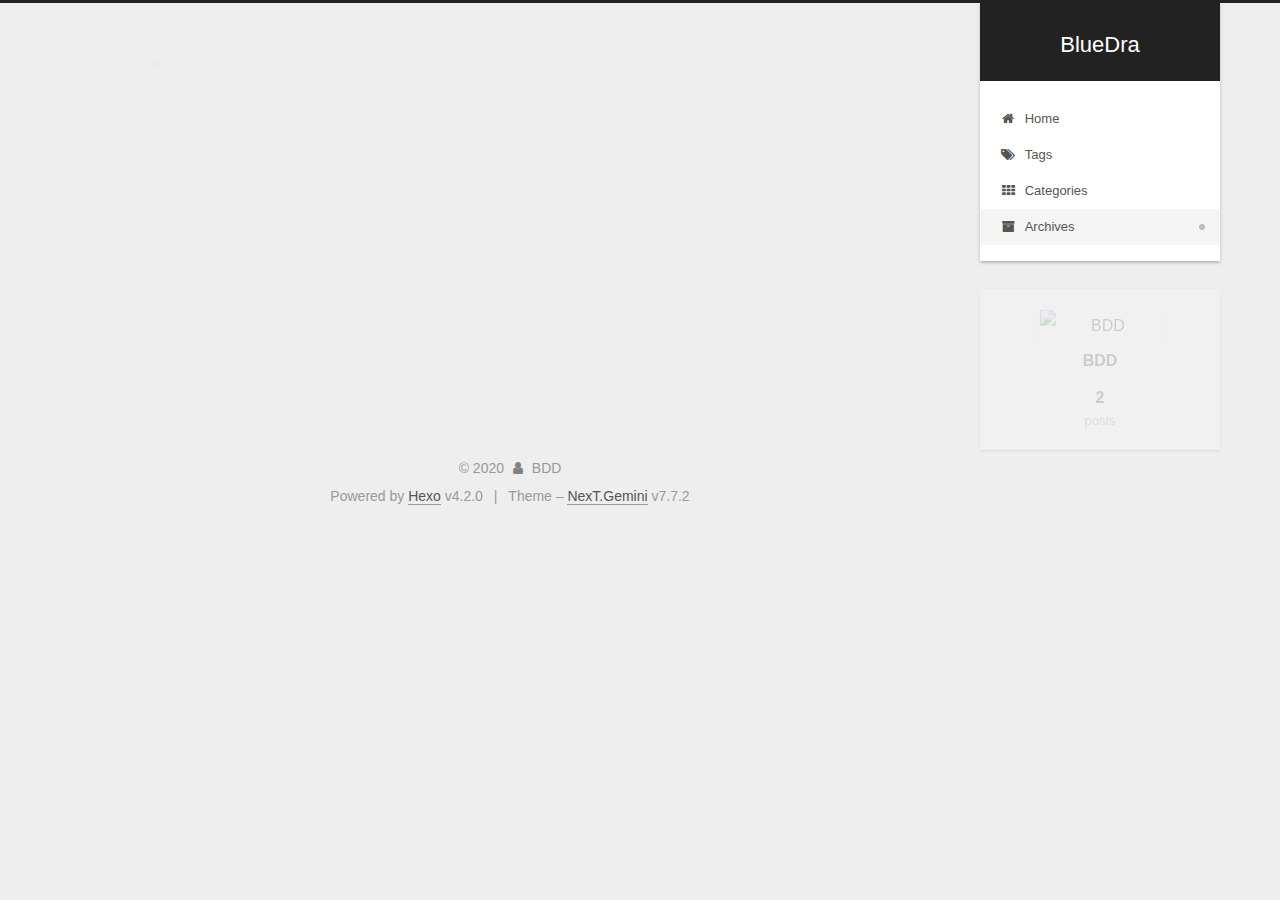
==== archives/index.html @ 27c98e9b "Site updated: 2020-03-11 22:57:07" ====
<!DOCTYPE html>
<html lang="en">
<head>
  <meta charset="UTF-8">
<meta name="viewport" content="width=device-width, initial-scale=1, maximum-scale=2">
<meta name="theme-color" content="#222">
<meta name="generator" content="Hexo 4.2.0">
  <link rel="apple-touch-icon" sizes="180x180" href="/images/apple-touch-icon-next.png">
  <link rel="icon" type="image/png" sizes="32x32" href="/images/favicon-32x32-next.png">
  <link rel="icon" type="image/png" sizes="16x16" href="/images/favicon-16x16-next.png">
  <link rel="mask-icon" href="/images/logo.svg" color="#222">

<link rel="stylesheet" href="/css/main.css">


<link rel="stylesheet" href="/lib/font-awesome/css/font-awesome.min.css">

<script id="hexo-configurations">
    var NexT = window.NexT || {};
    var CONFIG = {"hostname":"yoursite.com","root":"/","scheme":"Gemini","version":"7.7.2","exturl":false,"sidebar":{"position":"right","display":"post","padding":18,"offset":12,"onmobile":false},"copycode":{"enable":false,"show_result":false,"style":null},"back2top":{"enable":true,"sidebar":false,"scrollpercent":false},"bookmark":{"enable":false,"color":"#222","save":"auto"},"fancybox":false,"mediumzoom":false,"lazyload":false,"pangu":false,"comments":{"style":"tabs","active":null,"storage":true,"lazyload":false,"nav":null},"algolia":{"hits":{"per_page":10},"labels":{"input_placeholder":"Search for Posts","hits_empty":"We didn't find any results for the search: ${query}","hits_stats":"${hits} results found in ${time} ms"}},"localsearch":{"enable":false,"trigger":"auto","top_n_per_article":1,"unescape":false,"preload":false},"motion":{"enable":true,"async":false,"transition":{"post_block":"fadeIn","post_header":"slideDownIn","post_body":"slideDownIn","coll_header":"slideLeftIn","sidebar":"slideUpIn"}}};
  </script>

  <meta property="og:type" content="website">
<meta property="og:title" content="BlueDra">
<meta property="og:url" content="http://yoursite.com/archives/index.html">
<meta property="og:site_name" content="BlueDra">
<meta property="og:locale" content="en_US">
<meta property="article:author" content="BDD">
<meta name="twitter:card" content="summary">

<link rel="canonical" href="http://yoursite.com/archives/">


<script id="page-configurations">
  // https://hexo.io/docs/variables.html
  CONFIG.page = {
    sidebar: "",
    isHome : false,
    isPost : false
  };
</script>

  <title>Archive | BlueDra</title>
  






  <noscript>
  <style>
  .use-motion .brand,
  .use-motion .menu-item,
  .sidebar-inner,
  .use-motion .post-block,
  .use-motion .pagination,
  .use-motion .comments,
  .use-motion .post-header,
  .use-motion .post-body,
  .use-motion .collection-header { opacity: initial; }

  .use-motion .site-title,
  .use-motion .site-subtitle {
    opacity: initial;
    top: initial;
  }

  .use-motion .logo-line-before i { left: initial; }
  .use-motion .logo-line-after i { right: initial; }
  </style>
</noscript>

</head>

<body itemscope itemtype="http://schema.org/WebPage">
  <div class="container use-motion">
    <div class="headband"></div>

    <header class="header" itemscope itemtype="http://schema.org/WPHeader">
      <div class="header-inner"><div class="site-brand-container">
  <div class="site-nav-toggle">
    <div class="toggle" aria-label="Toggle navigation bar">
      <span class="toggle-line toggle-line-first"></span>
      <span class="toggle-line toggle-line-middle"></span>
      <span class="toggle-line toggle-line-last"></span>
    </div>
  </div>

  <div class="site-meta">

    <div>
      <a href="/" class="brand" rel="start">
        <span class="logo-line-before"><i></i></span>
        <span class="site-title">BlueDra</span>
        <span class="logo-line-after"><i></i></span>
      </a>
    </div>
  </div>

  <div class="site-nav-right">
    <div class="toggle popup-trigger">
    </div>
  </div>
</div>


<nav class="site-nav">
  
  <ul id="menu" class="menu">
        <li class="menu-item menu-item-home">

    <a href="/" rel="section"><i class="fa fa-fw fa-home"></i>Home</a>

  </li>
        <li class="menu-item menu-item-tags">

    <a href="/tags/" rel="section"><i class="fa fa-fw fa-tags"></i>Tags</a>

  </li>
        <li class="menu-item menu-item-categories">

    <a href="/categories/" rel="section"><i class="fa fa-fw fa-th"></i>Categories</a>

  </li>
        <li class="menu-item menu-item-archives">

    <a href="/archives/" rel="section"><i class="fa fa-fw fa-archive"></i>Archives</a>

  </li>
  </ul>

</nav>
</div>
    </header>

    
  <div class="back-to-top">
    <i class="fa fa-arrow-up"></i>
    <span>0%</span>
  </div>


    <main class="main">
      <div class="main-inner">
        <div class="content-wrap">
          

          <div class="content">
            

  
  
  
  <div class="post-block">
    <div class="posts-collapse">
      <div class="collection-title">
        <span class="collection-header">Um..! 2 posts in total. Keep on posting.</span>
      </div>

      
    <div class="collection-year">
      <h1 class="collection-header">2020</h1>
    </div>

  <article itemscope itemtype="http://schema.org/Article">
    <header class="post-header">

      <div class="post-meta">
        <time itemprop="dateCreated"
              datetime="2020-03-08T19:21:32+08:00"
              content="2020-03-08">
          03-08
        </time>
      </div>

      <h2 class="post-title">
          <a class="post-title-link" href="/2020/03/08/TRY/" itemprop="url">
            <span itemprop="name">捣鼓HEXO的一些记录</span>
          </a>
      </h2>

    </header>
  </article>

  <article itemscope itemtype="http://schema.org/Article">
    <header class="post-header">

      <div class="post-meta">
        <time itemprop="dateCreated"
              datetime="2020-03-07T23:52:18+08:00"
              content="2020-03-07">
          03-07
        </time>
      </div>

      <h2 class="post-title">
          <a class="post-title-link" href="/2020/03/07/hello-world/" itemprop="url">
            <span itemprop="name">Hello World</span>
          </a>
      </h2>

    </header>
  </article>


    </div>
  </div>
  
  
  

  



          </div>
          

<script>
  window.addEventListener('tabs:register', () => {
    let { activeClass } = CONFIG.comments;
    if (CONFIG.comments.storage) {
      activeClass = localStorage.getItem('comments_active') || activeClass;
    }
    if (activeClass) {
      let activeTab = document.querySelector(`a[href="#comment-${activeClass}"]`);
      if (activeTab) {
        activeTab.click();
      }
    }
  });
  if (CONFIG.comments.storage) {
    window.addEventListener('tabs:click', event => {
      if (!event.target.matches('.tabs-comment .tab-content .tab-pane')) return;
      let commentClass = event.target.classList[1];
      localStorage.setItem('comments_active', commentClass);
    });
  }
</script>

        </div>
          
  
  <div class="toggle sidebar-toggle">
    <span class="toggle-line toggle-line-first"></span>
    <span class="toggle-line toggle-line-middle"></span>
    <span class="toggle-line toggle-line-last"></span>
  </div>

  <aside class="sidebar">
    <div class="sidebar-inner">

      <ul class="sidebar-nav motion-element">
        <li class="sidebar-nav-toc">
          Table of Contents
        </li>
        <li class="sidebar-nav-overview">
          Overview
        </li>
      </ul>

      <!--noindex-->
      <div class="post-toc-wrap sidebar-panel">
      </div>
      <!--/noindex-->

      <div class="site-overview-wrap sidebar-panel">
        <div class="site-author motion-element" itemprop="author" itemscope itemtype="http://schema.org/Person">
    <img class="site-author-image" itemprop="image" alt="BDD"
      src="https://i.loli.net/2020/03/11/kYdsBDFnq1yN2WX.gif">
  <p class="site-author-name" itemprop="name">BDD</p>
  <div class="site-description" itemprop="description"></div>
</div>
<div class="site-state-wrap motion-element">
  <nav class="site-state">
      <div class="site-state-item site-state-posts">
          <a href="/archives/">
        
          <span class="site-state-item-count">2</span>
          <span class="site-state-item-name">posts</span>
        </a>
      </div>
  </nav>
</div>



      </div>

    </div>
  </aside>
  <div id="sidebar-dimmer"></div>


      </div>
    </main>

    <footer class="footer">
      <div class="footer-inner">
        

<div class="copyright">
  
  &copy; 
  <span itemprop="copyrightYear">2020</span>
  <span class="with-love">
    <i class="fa fa-user"></i>
  </span>
  <span class="author" itemprop="copyrightHolder">BDD</span>
</div>
  <div class="powered-by">Powered by <a href="https://hexo.io/" class="theme-link" rel="noopener" target="_blank">Hexo</a> v4.2.0
  </div>
  <span class="post-meta-divider">|</span>
  <div class="theme-info">Theme – <a href="https://theme-next.org/" class="theme-link" rel="noopener" target="_blank">NexT.Gemini</a> v7.7.2
  </div>

        








      </div>
    </footer>
  </div>

  
  <script src="/lib/anime.min.js"></script>
  <script src="/lib/velocity/velocity.min.js"></script>
  <script src="/lib/velocity/velocity.ui.min.js"></script>

<script src="/js/utils.js"></script>

<script src="/js/motion.js"></script>


<script src="/js/schemes/pisces.js"></script>


<script src="/js/next-boot.js"></script>




  















  

  

</body>
</html>
---- css/main.css ----
:root {
  --body-bg-color: #eee;
  --content-bg-color: #fff;
  --card-bg-color: #f5f5f5;
  --text-color: #555;
  --link-color: #555;
  --link-hover-color: #222;
  --brand-color: #fff;
  --brand-hover-color: #fff;
  --table-row-odd-bg-color: #f9f9f9;
  --table-row-hover-bg-color: #f5f5f5;
  --menu-item-bg-color: #f5f5f5;
}
@media (prefers-color-scheme: dark) {
  :root {
    --body-bg-color: #121212;
    --content-bg-color: #1d1d1d;
    --card-bg-color: #282828;
    --text-color: #e1e1e1;
    --link-color: #e1e1e1;
    --link-hover-color: #fff;
    --brand-color: #fff;
    --brand-hover-color: #fff;
    --table-row-odd-bg-color: #282828;
    --table-row-hover-bg-color: #363636;
    --menu-item-bg-color: #333;
  }
  img {
    opacity: 0.75;
  }
  img:hover {
    opacity: 1;
  }
}
html {
  line-height: 1.15; /* 1 */
  -webkit-text-size-adjust: 100%; /* 2 */
}
body {
  margin: 0;
}
main {
  display: block;
}
h1 {
  font-size: 2em;
  margin: 0.67em 0;
}
hr {
  box-sizing: content-box; /* 1 */
  height: 0; /* 1 */
  overflow: visible; /* 2 */
}
pre {
  font-family: monospace, monospace; /* 1 */
  font-size: 1em; /* 2 */
}
a {
  background: transparent;
}
abbr[title] {
  border-bottom: none; /* 1 */
  text-decoration: underline; /* 2 */
  text-decoration: underline dotted; /* 2 */
}
b,
strong {
  font-weight: bolder;
}
code,
kbd,
samp {
  font-family: monospace, monospace; /* 1 */
  font-size: 1em; /* 2 */
}
small {
  font-size: 80%;
}
sub,
sup {
  font-size: 75%;
  line-height: 0;
  position: relative;
  vertical-align: baseline;
}
sub {
  bottom: -0.25em;
}
sup {
  top: -0.5em;
}
img {
  border-style: none;
}
button,
input,
optgroup,
select,
textarea {
  font-family: inherit; /* 1 */
  font-size: 100%; /* 1 */
  line-height: 1.15; /* 1 */
  margin: 0; /* 2 */
}
button,
input {
/* 1 */
  overflow: visible;
}
button,
select {
/* 1 */
  text-transform: none;
}
button,
[type='button'],
[type='reset'],
[type='submit'] {
  -webkit-appearance: button;
}
button::-moz-focus-inner,
[type='button']::-moz-focus-inner,
[type='reset']::-moz-focus-inner,
[type='submit']::-moz-focus-inner {
  border-style: none;
  padding: 0;
}
button:-moz-focusring,
[type='button']:-moz-focusring,
[type='reset']:-moz-focusring,
[type='submit']:-moz-focusring {
  outline: 1px dotted ButtonText;
}
fieldset {
  padding: 0.35em 0.75em 0.625em;
}
legend {
  box-sizing: border-box; /* 1 */
  color: inherit; /* 2 */
  display: table; /* 1 */
  max-width: 100%; /* 1 */
  padding: 0; /* 3 */
  white-space: normal; /* 1 */
}
progress {
  vertical-align: baseline;
}
textarea {
  overflow: auto;
}
[type='checkbox'],
[type='radio'] {
  box-sizing: border-box; /* 1 */
  padding: 0; /* 2 */
}
[type='number']::-webkit-inner-spin-button,
[type='number']::-webkit-outer-spin-button {
  height: auto;
}
[type='search'] {
  outline-offset: -2px; /* 2 */
  -webkit-appearance: textfield; /* 1 */
}
[type='search']::-webkit-search-decoration {
  -webkit-appearance: none;
}
::-webkit-file-upload-button {
  font: inherit; /* 2 */
  -webkit-appearance: button; /* 1 */
}
details {
  display: block;
}
summary {
  display: list-item;
}
template {
  display: none;
}
[hidden] {
  display: none;
}
::selection {
  background: #262a30;
  color: #fff;
}
html,
body {
  height: 100%;
}
body {
  background: var(--body-bg-color);
  color: var(--text-color);
  font-family: 'Lato', "PingFang SC", "Microsoft YaHei", sans-serif;
  font-size: 1em;
  line-height: 2;
}
@media (max-width: 991px) {
  body {
    padding-left: 0 !important;
    padding-right: 0 !important;
  }
}
h1,
h2,
h3,
h4,
h5,
h6 {
  font-family: 'Lato', "PingFang SC", "Microsoft YaHei", sans-serif;
  font-weight: bold;
  line-height: 1.5;
  margin: 20px 0 15px;
}
h1 {
  font-size: 1.5em;
}
h2 {
  font-size: 1.375em;
}
h3 {
  font-size: 1.25em;
}
h4 {
  font-size: 1.125em;
}
h5 {
  font-size: 1em;
}
h6 {
  font-size: 0.875em;
}
p {
  margin: 0 0 20px 0;
}
a,
span.exturl {
  border-bottom: 1px solid #999;
  color: var(--link-color);
  outline: 0;
  text-decoration: none;
  overflow-wrap: break-word;
  word-wrap: break-word;
  cursor: pointer;
}
a:hover,
span.exturl:hover {
  border-bottom-color: var(--link-hover-color);
  color: var(--link-hover-color);
}
iframe,
img,
video {
  display: block;
  margin-left: auto;
  margin-right: auto;
  max-width: 100%;
}
hr {
  background-image: repeating-linear-gradient(-45deg, #ddd, #ddd 4px, transparent 4px, transparent 8px);
  border: 0;
  height: 3px;
  margin: 40px 0;
}
blockquote {
  border-left: 4px solid #ddd;
  color: #666;
  margin: 0;
  padding: 0 15px;
}
blockquote cite::before {
  content: '-';
  padding: 0 5px;
}
dt {
  font-weight: bold;
}
dd {
  margin: 0;
  padding: 0;
}
kbd {
  background-color: #f5f5f5;
  background-image: linear-gradient(#eee, #fff, #eee);
  border: 1px solid #ccc;
  border-radius: 0.2em;
  box-shadow: 0.1em 0.1em 0.2em rgba(0,0,0,0.1);
  font-family: inherit;
  padding: 0.1em 0.3em;
  white-space: nowrap;
}
.table-container {
  overflow: auto;
}
table {
  border-collapse: collapse;
  border-spacing: 0;
  font-size: 0.875em;
  margin: 0 0 20px 0;
  width: 100%;
}
tbody tr:nth-of-type(odd) {
  background: var(--table-row-odd-bg-color);
}
tbody tr:hover {
  background: var(--table-row-hover-bg-color);
}
caption,
th,
td {
  font-weight: normal;
  padding: 8px;
  text-align: left;
  vertical-align: middle;
}
th,
td {
  border: 1px solid #ddd;
  border-bottom: 3px solid #ddd;
}
th {
  font-weight: 700;
  padding-bottom: 10px;
}
td {
  border-bottom-width: 1px;
}
.btn {
  background: #fff;
  border: 2px solid #555;
  border-radius: 2px;
  color: #555;
  display: inline-block;
  font-size: 0.875em;
  line-height: 2;
  padding: 0 20px;
  text-decoration: none;
  transition-property: background-color;
  transition-delay: 0s;
  transition-duration: 0.2s;
  transition-timing-function: ease-in-out;
}
.btn:hover {
  background: #222;
  border-color: #222;
  color: #fff;
}
.btn + .btn {
  margin: 0 0 8px 8px;
}
.btn .fa-fw {
  text-align: left;
  width: 1.285714285714286em;
}
.toggle {
  line-height: 0;
}
.toggle .toggle-line {
  background: #fff;
  display: inline-block;
  height: 2px;
  left: 0;
  position: relative;
  top: 0;
  transition: all 0.4s;
  vertical-align: top;
  width: 100%;
}
.toggle .toggle-line:not(:first-child) {
  margin-top: 3px;
}
.toggle.toggle-arrow .toggle-line-first {
  top: 2px;
  transform: rotate(-45deg);
  width: 50%;
}
.toggle.toggle-arrow .toggle-line-middle {
  width: 90%;
}
.toggle.toggle-arrow .toggle-line-last {
  top: -2px;
  transform: rotate(45deg);
  width: 50%;
}
.toggle.toggle-close .toggle-line-first {
  top: 5px;
  transform: rotate(-45deg);
}
.toggle.toggle-close .toggle-line-middle {
  opacity: 0;
}
.toggle.toggle-close .toggle-line-last {
  top: -5px;
  transform: rotate(45deg);
}
.highlight,
pre {
  background: #f7f7f7;
  color: #4d4d4c;
  line-height: 1.6;
  margin: 0 auto 20px;
}
pre,
code {
  font-family: consolas, Menlo, monospace, "PingFang SC", "Microsoft YaHei";
}
code {
  background: #eee;
  border-radius: 3px;
  color: #555;
  padding: 2px 4px;
  overflow-wrap: break-word;
  word-wrap: break-word;
}
.highlight *::selection {
  background: #d6d6d6;
}
.highlight pre {
  border: 0;
  margin: 0;
  padding: 10px 0;
}
.highlight table {
  border: 0;
  margin: 0;
  width: auto;
}
.highlight td {
  border: 0;
  padding: 0;
}
.highlight figcaption {
  background: #eee;
  color: #4d4d4c;
  display: flex;
  font-size: 0.875em;
  justify-content: space-between;
  line-height: 1.2;
  padding: 0.5em;
}
.highlight figcaption a {
  color: #4d4d4c;
}
.highlight figcaption a:hover {
  border-bottom-color: #4d4d4c;
}
.highlight .gutter {
  -moz-user-select: none;
  -ms-user-select: none;
  -webkit-user-select: none;
  user-select: none;
}
.highlight .gutter pre {
  background: #eff2f3;
  color: #869194;
  padding-left: 10px;
  padding-right: 10px;
  text-align: right;
}
.highlight .code pre {
  background: #f7f7f7;
  padding-left: 10px;
  width: 100%;
}
.gist table {
  width: auto;
}
.gist table td {
  border: 0;
}
pre {
  overflow: auto;
  padding: 10px;
}
pre code {
  background: none;
  color: #4d4d4c;
  font-size: 0.875em;
  padding: 0;
  text-shadow: none;
}
pre .deletion {
  background: #fdd;
}
pre .addition {
  background: #dfd;
}
pre .meta {
  color: #eab700;
  -moz-user-select: none;
  -ms-user-select: none;
  -webkit-user-select: none;
  user-select: none;
}
pre .comment {
  color: #8e908c;
}
pre .variable,
pre .attribute,
pre .tag,
pre .name,
pre .regexp,
pre .ruby .constant,
pre .xml .tag .title,
pre .xml .pi,
pre .xml .doctype,
pre .html .doctype,
pre .css .id,
pre .css .class,
pre .css .pseudo {
  color: #c82829;
}
pre .number,
pre .preprocessor,
pre .built_in,
pre .builtin-name,
pre .literal,
pre .params,
pre .constant,
pre .command {
  color: #f5871f;
}
pre .ruby .class .title,
pre .css .rules .attribute,
pre .string,
pre .symbol,
pre .value,
pre .inheritance,
pre .header,
pre .ruby .symbol,
pre .xml .cdata,
pre .special,
pre .formula {
  color: #718c00;
}
pre .title,
pre .css .hexcolor {
  color: #3e999f;
}
pre .function,
pre .python .decorator,
pre .python .title,
pre .ruby .function .title,
pre .ruby .title .keyword,
pre .perl .sub,
pre .javascript .title,
pre .coffeescript .title {
  color: #4271ae;
}
pre .keyword,
pre .javascript .function {
  color: #8959a8;
}
.blockquote-center {
  border-left: none;
  margin: 40px 0;
  padding: 0;
  position: relative;
  text-align: center;
}
.blockquote-center::before,
.blockquote-center::after {
  background-repeat: no-repeat;
  background-size: 22px 22px;
  content: ' ';
  display: block;
  height: 24px;
  opacity: 0.2;
  position: absolute;
  width: 100%;
}
.blockquote-center::before {
  background-image: url("../images/quote-l.svg");
  background-position: 0 -6px;
  border-top: 1px solid #ccc;
  top: -20px;
}
.blockquote-center::after {
  background-image: url("../images/quote-r.svg");
  background-position: 100% 8px;
  border-bottom: 1px solid #ccc;
  bottom: -20px;
}
.blockquote-center p,
.blockquote-center div {
  text-align: center;
}
.post-body .group-picture img {
  margin: 0 auto;
  padding: 0 3px;
}
.group-picture-row {
  margin-bottom: 6px;
  overflow: hidden;
}
.group-picture-column {
  float: left;
  margin-bottom: 10px;
}
.post-body .label {
  color: #555;
  display: inline;
  padding: 0 2px;
}
.post-body .label.default {
  background: #f0f0f0;
}
.post-body .label.primary {
  background: #efe6f7;
}
.post-body .label.info {
  background: #e5f2f8;
}
.post-body .label.success {
  background: #e7f4e9;
}
.post-body .label.warning {
  background: #fcf6e1;
}
.post-body .label.danger {
  background: #fae8eb;
}
.post-body .tabs {
  margin-bottom: 20px;
}
.post-body .tabs,
.tabs-comment {
  display: block;
  padding-top: 10px;
  position: relative;
}
.post-body .tabs ul.nav-tabs,
.tabs-comment ul.nav-tabs {
  display: flex;
  flex-wrap: wrap;
  margin: 0;
  margin-bottom: -1px;
  padding: 0;
}
@media (max-width: 413px) {
  .post-body .tabs ul.nav-tabs,
  .tabs-comment ul.nav-tabs {
    display: block;
    margin-bottom: 5px;
  }
}
.post-body .tabs ul.nav-tabs li.tab,
.tabs-comment ul.nav-tabs li.tab {
  border-bottom: 1px solid #ddd;
  border-left: 1px solid transparent;
  border-right: 1px solid transparent;
  border-top: 3px solid transparent;
  flex-grow: 1;
  list-style-type: none;
  border-radius: 0 0 0 0;
}
@media (max-width: 413px) {
  .post-body .tabs ul.nav-tabs li.tab,
  .tabs-comment ul.nav-tabs li.tab {
    border-bottom: 1px solid transparent;
    border-left: 3px solid transparent;
    border-right: 1px solid transparent;
    border-top: 1px solid transparent;
  }
}
@media (max-width: 413px) {
  .post-body .tabs ul.nav-tabs li.tab,
  .tabs-comment ul.nav-tabs li.tab {
    border-radius: 0;
  }
}
.post-body .tabs ul.nav-tabs li.tab a,
.tabs-comment ul.nav-tabs li.tab a {
  border-bottom: initial;
  display: block;
  line-height: 1.8;
  outline: 0;
  padding: 0.25em 0.75em;
  text-align: center;
  transition-delay: 0s;
  transition-duration: 0.2s;
  transition-timing-function: ease-out;
}
.post-body .tabs ul.nav-tabs li.tab a i,
.tabs-comment ul.nav-tabs li.tab a i {
  width: 1.285714285714286em;
}
.post-body .tabs ul.nav-tabs li.tab.active,
.tabs-comment ul.nav-tabs li.tab.active {
  border-bottom: 1px solid transparent;
  border-left: 1px solid #ddd;
  border-right: 1px solid #ddd;
  border-top: 3px solid #fc6423;
}
@media (max-width: 413px) {
  .post-body .tabs ul.nav-tabs li.tab.active,
  .tabs-comment ul.nav-tabs li.tab.active {
    border-bottom: 1px solid #ddd;
    border-left: 3px solid #fc6423;
    border-right: 1px solid #ddd;
    border-top: 1px solid #ddd;
  }
}
.post-body .tabs ul.nav-tabs li.tab.active a,
.tabs-comment ul.nav-tabs li.tab.active a {
  color: var(--link-color);
  cursor: default;
}
.post-body .tabs .tab-content .tab-pane,
.tabs-comment .tab-content .tab-pane {
  border: 1px solid #ddd;
  border-top: 0;
  padding: 20px 20px 0 20px;
  border-radius: 0;
}
.post-body .tabs .tab-content .tab-pane:not(.active),
.tabs-comment .tab-content .tab-pane:not(.active) {
  display: none;
}
.post-body .tabs .tab-content .tab-pane.active,
.tabs-comment .tab-content .tab-pane.active {
  display: block;
}
.post-body .tabs .tab-content .tab-pane.active:nth-of-type(1),
.tabs-comment .tab-content .tab-pane.active:nth-of-type(1) {
  border-radius: 0 0 0 0;
}
@media (max-width: 413px) {
  .post-body .tabs .tab-content .tab-pane.active:nth-of-type(1),
  .tabs-comment .tab-content .tab-pane.active:nth-of-type(1) {
    border-radius: 0;
  }
}
.post-body .note {
  border-radius: 3px;
  margin-bottom: 20px;
  padding: 1em;
  position: relative;
  border: 1px solid #eee;
  border-left-width: 5px;
}
.post-body .note h2,
.post-body .note h3,
.post-body .note h4,
.post-body .note h5,
.post-body .note h6 {
  margin-top: 0;
  border-bottom: initial;
  margin-bottom: 0;
  padding-top: 0;
}
.post-body .note p:first-child,
.post-body .note ul:first-child,
.post-body .note ol:first-child,
.post-body .note table:first-child,
.post-body .note pre:first-child,
.post-body .note blockquote:first-child,
.post-body .note img:first-child {
  margin-top: 0;
}
.post-body .note p:last-child,
.post-body .note ul:last-child,
.post-body .note ol:last-child,
.post-body .note table:last-child,
.post-body .note pre:last-child,
.post-body .note blockquote:last-child,
.post-body .note img:last-child {
  margin-bottom: 0;
}
.post-body .note.default {
  border-left-color: #777;
}
.post-body .note.default h2,
.post-body .note.default h3,
.post-body .note.default h4,
.post-body .note.default h5,
.post-body .note.default h6 {
  color: #777;
}
.post-body .note.primary {
  border-left-color: #6f42c1;
}
.post-body .note.primary h2,
.post-body .note.primary h3,
.post-body .note.primary h4,
.post-body .note.primary h5,
.post-body .note.primary h6 {
  color: #6f42c1;
}
.post-body .note.info {
  border-left-color: #428bca;
}
.post-body .note.info h2,
.post-body .note.info h3,
.post-body .note.info h4,
.post-body .note.info h5,
.post-body .note.info h6 {
  color: #428bca;
}
.post-body .note.success {
  border-left-color: #5cb85c;
}
.post-body .note.success h2,
.post-body .note.success h3,
.post-body .note.success h4,
.post-body .note.success h5,
.post-body .note.success h6 {
  color: #5cb85c;
}
.post-body .note.warning {
  border-left-color: #f0ad4e;
}
.post-body .note.warning h2,
.post-body .note.warning h3,
.post-body .note.warning h4,
.post-body .note.warning h5,
.post-body .note.warning h6 {
  color: #f0ad4e;
}
.post-body .note.danger {
  border-left-color: #d9534f;
}
.post-body .note.danger h2,
.post-body .note.danger h3,
.post-body .note.danger h4,
.post-body .note.danger h5,
.post-body .note.danger h6 {
  color: #d9534f;
}
.pagination .prev,
.pagination .next,
.pagination .page-number,
.pagination .space {
  display: inline-block;
  margin: 0 10px;
  padding: 0 11px;
  position: relative;
  top: -1px;
}
@media (max-width: 767px) {
  .pagination .prev,
  .pagination .next,
  .pagination .page-number,
  .pagination .space {
    margin: 0 5px;
  }
}
.pagination {
  border-top: 1px solid #eee;
  margin: 120px 0 0;
  text-align: center;
}
.pagination .prev,
.pagination .next,
.pagination .page-number {
  border-bottom: 0;
  border-top: 1px solid #eee;
  transition-property: border-color;
  transition-delay: 0s;
  transition-duration: 0.2s;
  transition-timing-function: ease-in-out;
}
.pagination .prev:hover,
.pagination .next:hover,
.pagination .page-number:hover {
  border-top-color: #222;
}
.pagination .space {
  margin: 0;
  padding: 0;
}
.pagination .prev {
  margin-left: 0;
}
.pagination .next {
  margin-right: 0;
}
.pagination .page-number.current {
  background: #ccc;
  border-top-color: #ccc;
  color: #fff;
}
@media (max-width: 767px) {
  .pagination {
    border-top: none;
  }
  .pagination .prev,
  .pagination .next,
  .pagination .page-number {
    border-bottom: 1px solid #eee;
    border-top: 0;
    margin-bottom: 10px;
    padding: 0 10px;
  }
  .pagination .prev:hover,
  .pagination .next:hover,
  .pagination .page-number:hover {
    border-bottom-color: #222;
  }
}
.comments {
  margin: 60px 20px 0;
  overflow: hidden;
}
.comment-button-group {
  display: flex;
  flex-wrap: wrap-reverse;
  justify-content: center;
  margin: 1em 0;
}
.comment-button-group .comment-button {
  margin: 0.1em 0.2em;
}
.comment-button-group .comment-button.active {
  background: #222;
  border-color: #222;
  color: #fff;
}
.comment-position {
  display: none;
}
.comment-position.active {
  display: block;
}
.tabs-comment {
  background: var(--content-bg-color);
  margin-top: 4em;
  padding-top: 0;
}
.tabs-comment .comments {
  border: 0;
  box-shadow: none;
  margin-top: 0;
  padding-top: 0;
}
.container {
  min-height: 100%;
  position: relative;
}
.main-inner {
  margin: 0 auto;
  width: calc(100% - 20px);
}
@media (min-width: 1200px) {
  .main-inner {
    width: 1160px;
  }
}
@media (min-width: 1600px) {
  .main-inner {
    width: 73%;
  }
}
.header {
  background: transparent;
}
.header-inner {
  margin: 0 auto;
  width: calc(100% - 20px);
}
@media (min-width: 1200px) {
  .header-inner {
    width: 1160px;
  }
}
@media (min-width: 1600px) {
  .header-inner {
    width: 73%;
  }
}
.site-brand-container {
  display: flex;
  flex-shrink: 0;
  padding: 0 10px;
}
.headband {
  background: #222;
  height: 3px;
}
.site-meta {
  flex-grow: 1;
  text-align: center;
}
@media (max-width: 767px) {
  .site-meta {
    text-align: center;
  }
}
.brand {
  border-bottom: none;
  color: var(--brand-color);
  display: inline-block;
  line-height: 1.375em;
  padding: 0 40px;
  position: relative;
}
.brand:hover {
  color: var(--brand-hover-color);
}
.site-title {
  display: inline-block;
  font-family: 'Lato', "PingFang SC", "Microsoft YaHei", sans-serif;
  font-size: 1.375em;
  font-weight: normal;
  line-height: 1.5;
  vertical-align: top;
}
.site-subtitle {
  color: #ddd;
  font-size: 0.8125em;
  margin: 10px 0;
}
.use-motion .brand {
  opacity: 0;
}
.use-motion .site-title,
.use-motion .site-subtitle,
.use-motion .custom-logo-image {
  opacity: 0;
  position: relative;
  top: -10px;
}
.site-nav-toggle,
.site-nav-right {
  display: none;
}
@media (max-width: 767px) {
  .site-nav-toggle,
  .site-nav-right {
    display: flex;
    flex-direction: column;
    justify-content: center;
  }
}
.site-nav-toggle .toggle,
.site-nav-right .toggle {
  color: var(--text-color);
  padding: 10px;
  width: 22px;
}
.site-nav-toggle .toggle .toggle-line,
.site-nav-right .toggle .toggle-line {
  background: var(--text-color);
  border-radius: 1px;
}
.site-nav {
  display: block;
}
@media (max-width: 767px) {
  .site-nav {
    clear: both;
    display: none;
  }
}
.site-nav.site-nav-on {
  display: block;
}
.menu {
  margin-top: 20px;
  padding-left: 0;
  text-align: center;
}
.menu-item {
  display: inline-block;
  list-style: none;
  margin: 0 10px;
}
@media (max-width: 767px) {
  .menu-item {
    display: block;
    margin-top: 10px;
  }
  .menu-item.menu-item-search {
    display: none;
  }
}
.menu-item a,
.menu-item span.exturl {
  border-bottom: 0;
  display: block;
  font-size: 0.8125em;
  transition-property: border-color;
  transition-delay: 0s;
  transition-duration: 0.2s;
  transition-timing-function: ease-in-out;
}
@media (hover: none) {
  .menu-item a:hover,
  .menu-item span.exturl:hover {
    border-bottom-color: transparent !important;
  }
}
.menu-item .fa {
  margin-right: 8px;
}
.menu-item .badge {
  display: inline-block;
  font-weight: bold;
  line-height: 1;
  margin-left: 0.35em;
  margin-top: 0.35em;
  text-align: center;
  white-space: nowrap;
}
@media (max-width: 767px) {
  .menu-item .badge {
    float: right;
    margin-left: 0;
  }
}
.menu-item-active a,
.menu .menu-item a:hover,
.menu .menu-item span.exturl:hover {
  background: var(--menu-item-bg-color);
}
.use-motion .menu-item {
  opacity: 0;
}
.sidebar {
  background: #222;
  bottom: 0;
  box-shadow: inset 0 2px 6px #000;
  position: fixed;
  top: 0;
}
@media (max-width: 991px) {
  .sidebar {
    display: none;
  }
}
.sidebar-inner {
  color: #999;
  padding: 18px 10px;
  text-align: center;
}
.cc-license {
  margin-top: 10px;
  text-align: center;
}
.cc-license .cc-opacity {
  border-bottom: none;
  opacity: 0.7;
}
.cc-license .cc-opacity:hover {
  opacity: 0.9;
}
.cc-license img {
  display: inline-block;
}
.site-author-image {
  border: 1px solid #eee;
  display: block;
  margin: 0 auto;
  max-width: 120px;
  padding: 2px;
}
.site-author-name {
  color: var(--text-color);
  font-weight: 600;
  margin: 0;
  text-align: center;
}
.site-description {
  color: #999;
  font-size: 0.8125em;
  margin-top: 0;
  text-align: center;
}
.links-of-author {
  margin-top: 15px;
}
.links-of-author a,
.links-of-author span.exturl {
  border-bottom-color: #555;
  display: inline-block;
  font-size: 0.8125em;
  margin-bottom: 10px;
  margin-right: 10px;
  vertical-align: middle;
}
.links-of-author a::before,
.links-of-author span.exturl::before {
  background: #88d75c;
  border-radius: 50%;
  content: ' ';
  display: inline-block;
  height: 4px;
  margin-right: 3px;
  vertical-align: middle;
  width: 4px;
}
.sidebar-button {
  margin-top: 15px;
}
.sidebar-button a {
  border: 1px solid #fc6423;
  border-radius: 4px;
  color: #fc6423;
  display: inline-block;
  padding: 0 15px;
}
.sidebar-button a .fa {
  margin-right: 5px;
}
.sidebar-button a:hover {
  background: #fc6423;
  border: 1px solid #fc6423;
  color: #fff;
}
.sidebar-button a:hover .fa {
  color: #fff;
}
.links-of-blogroll {
  font-size: 0.8125em;
  margin-top: 10px;
}
.links-of-blogroll-title {
  font-size: 0.875em;
  font-weight: 600;
  margin-top: 0;
}
.links-of-blogroll-list {
  list-style: none;
  margin: 0;
  padding: 0;
}
#sidebar-dimmer {
  display: none;
}
@media (max-width: 767px) {
  #sidebar-dimmer {
    background: #000;
    display: block;
    height: 100%;
    left: 100%;
    opacity: 0;
    position: fixed;
    top: 0;
    width: 100%;
    z-index: 1100;
  }
  .sidebar-active + #sidebar-dimmer {
    opacity: 0.7;
    transform: translateX(-100%);
    transition: opacity 0.5s;
  }
}
.sidebar-nav {
  margin: 0;
  padding-bottom: 20px;
  padding-left: 0;
}
.sidebar-nav li {
  border-bottom: 1px solid transparent;
  color: #555;
  cursor: pointer;
  display: inline-block;
  font-size: 0.875em;
}
.sidebar-nav li.sidebar-nav-overview {
  margin-left: 10px;
}
.sidebar-nav li:hover {
  color: #fc6423;
}
.sidebar-nav .sidebar-nav-active {
  border-bottom-color: #fc6423;
  color: #fc6423;
}
.sidebar-nav .sidebar-nav-active:hover {
  color: #fc6423;
}
.sidebar-panel {
  display: none;
  overflow-x: hidden;
  overflow-y: auto;
}
.sidebar-panel-active {
  display: block;
}
.sidebar-toggle {
  background: #222;
  bottom: 45px;
  cursor: pointer;
  height: 14px;
  left: 30px;
  padding: 5px;
  position: fixed;
  width: 14px;
  z-index: 1300;
}
@media (max-width: 991px) {
  .sidebar-toggle {
    left: 20px;
    opacity: 0.8;
    display: none;
  }
}
.sidebar-toggle:hover .toggle-line {
  background: #fc6423;
}
.post-toc {
  font-size: 0.875em;
}
.post-toc ol {
  list-style: none;
  margin: 0;
  padding: 0 2px 5px 10px;
  text-align: left;
}
.post-toc ol > ol {
  padding-left: 0;
}
.post-toc ol a {
  transition-property: all;
  transition-delay: 0s;
  transition-duration: 0.2s;
  transition-timing-function: ease-in-out;
}
.post-toc .nav-item {
  line-height: 1.8;
  overflow: hidden;
  text-overflow: ellipsis;
  white-space: nowrap;
}
.post-toc .nav .nav-child {
  display: none;
}
.post-toc .nav .active > .nav-child {
  display: block;
}
.post-toc .nav .active-current > .nav-child {
  display: block;
}
.post-toc .nav .active-current > .nav-child > .nav-item {
  display: block;
}
.post-toc .nav .active > a {
  border-bottom-color: #fc6423;
  color: #fc6423;
}
.post-toc .nav .active-current > a {
  color: #fc6423;
}
.post-toc .nav .active-current > a:hover {
  color: #fc6423;
}
.site-state {
  display: flex;
  justify-content: center;
  line-height: 1.4;
  margin-top: 10px;
  overflow: hidden;
  text-align: center;
  white-space: nowrap;
}
.site-state-item {
  padding: 0 15px;
}
.site-state-item:not(:first-child) {
  border-left: 1px solid #eee;
}
.site-state-item a {
  border-bottom: none;
}
.site-state-item-count {
  display: block;
  font-size: 1em;
  font-weight: 600;
  text-align: center;
}
.site-state-item-name {
  color: #999;
  font-size: 0.8125em;
}
.footer {
  color: #999;
  font-size: 0.875em;
  padding: 20px 0;
}
.footer.footer-fixed {
  bottom: 0;
  left: 0;
  position: absolute;
  right: 0;
}
.footer-inner {
  box-sizing: border-box;
  margin: 0 auto;
  text-align: center;
  width: calc(100% - 20px);
}
@media (min-width: 1200px) {
  .footer-inner {
    width: 1160px;
  }
}
@media (min-width: 1600px) {
  .footer-inner {
    width: 73%;
  }
}
.with-love {
  color: #808080;
  display: inline-block;
  margin: 0 5px;
}
.powered-by,
.theme-info {
  display: inline-block;
}
@-moz-keyframes iconAnimate {
  0%, 100% {
    transform: scale(1);
  }
  10%, 30% {
    transform: scale(0.9);
  }
  20%, 40%, 60%, 80% {
    transform: scale(1.1);
  }
  50%, 70% {
    transform: scale(1.1);
  }
}
@-webkit-keyframes iconAnimate {
  0%, 100% {
    transform: scale(1);
  }
  10%, 30% {
    transform: scale(0.9);
  }
  20%, 40%, 60%, 80% {
    transform: scale(1.1);
  }
  50%, 70% {
    transform: scale(1.1);
  }
}
@-o-keyframes iconAnimate {
  0%, 100% {
    transform: scale(1);
  }
  10%, 30% {
    transform: scale(0.9);
  }
  20%, 40%, 60%, 80% {
    transform: scale(1.1);
  }
  50%, 70% {
    transform: scale(1.1);
  }
}
@keyframes iconAnimate {
  0%, 100% {
    transform: scale(1);
  }
  10%, 30% {
    transform: scale(0.9);
  }
  20%, 40%, 60%, 80% {
    transform: scale(1.1);
  }
  50%, 70% {
    transform: scale(1.1);
  }
}
.back-to-top {
  font-size: 12px;
  text-align: center;
  transition-delay: 0s;
  transition-duration: 0.2s;
  transition-timing-function: ease-in-out;
}
.back-to-top {
  background: #222;
  bottom: -100px;
  box-sizing: border-box;
  color: #fff;
  cursor: pointer;
  left: 30px;
  opacity: 0.6;
  padding: 0 6px;
  position: fixed;
  transition-property: bottom;
  z-index: 1300;
  width: 24px;
}
.back-to-top span {
  display: none;
}
.back-to-top:hover {
  color: #fc6423;
}
.back-to-top.back-to-top-on {
  bottom: 30px;
}
@media (max-width: 991px) {
  .back-to-top {
    left: 20px;
    opacity: 0.8;
  }
}
.post-body {
  font-family: 'Lato', "PingFang SC", "Microsoft YaHei", sans-serif;
  overflow-wrap: break-word;
  word-wrap: break-word;
}
@media (min-width: 1200px) {
  .post-body {
    font-size: 1.125em;
  }
}
.post-body span.exturl .fa {
  font-size: 0.875em;
  margin-left: 4px;
}
.post-body .image-caption,
.post-body .figure .caption {
  color: #999;
  font-size: 0.875em;
  font-weight: bold;
  line-height: 1;
  margin: -20px auto 15px;
  text-align: center;
}
.post-sticky-flag {
  display: inline-block;
  transform: rotate(30deg);
}
.post-button {
  margin-top: 40px;
  text-align: center;
}
.use-motion .post-block,
.use-motion .pagination,
.use-motion .comments {
  opacity: 0;
}
.use-motion .post-header {
  opacity: 0;
}
.use-motion .post-body {
  opacity: 0;
}
.use-motion .collection-header {
  opacity: 0;
}
.posts-collapse {
  margin-left: 55px;
  position: relative;
}
@media (max-width: 767px) {
  .posts-collapse {
    margin-left: 20px;
    margin-right: 20px;
  }
}
.posts-collapse .collection-title {
  font-size: 1.125em;
  position: relative;
}
.posts-collapse .collection-title::before {
  background: #999;
  border: 1px solid #fff;
  border-radius: 50%;
  content: ' ';
  height: 10px;
  left: 0;
  margin-left: -6px;
  margin-top: -4px;
  position: absolute;
  top: 50%;
  width: 10px;
}
.posts-collapse .collection-year {
  margin: 60px 0;
  position: relative;
}
.posts-collapse .collection-year::before {
  background: #bbb;
  border-radius: 50%;
  content: ' ';
  height: 8px;
  left: 0;
  margin-left: -4px;
  margin-top: -4px;
  position: absolute;
  top: 50%;
  width: 8px;
}
.posts-collapse .collection-header {
  display: inline-block;
  margin: 0 0 0 20px;
}
.posts-collapse .collection-header small {
  color: #bbb;
  margin-left: 5px;
}
.posts-collapse .post-header {
  border-bottom: 1px dashed #ccc;
  margin: 30px 0;
  padding-left: 15px;
  position: relative;
  transition-property: border;
  transition-delay: 0s;
  transition-duration: 0.2s;
  transition-timing-function: ease-in-out;
}
.posts-collapse .post-header::before {
  background: #bbb;
  border: 1px solid #fff;
  border-radius: 50%;
  content: ' ';
  height: 6px;
  left: 0;
  margin-left: -4px;
  position: absolute;
  top: 0.75em;
  transition-property: background;
  width: 6px;
  transition-delay: 0s;
  transition-duration: 0.2s;
  transition-timing-function: ease-in-out;
}
.posts-collapse .post-header:hover {
  border-bottom-color: #666;
}
.posts-collapse .post-header:hover::before {
  background: #222;
}
.posts-collapse .post-meta {
  display: inline;
  font-size: 0.75em;
  margin-right: 10px;
}
.posts-collapse .post-title {
  display: inline;
  font-size: 1em;
  font-weight: normal;
}
.posts-collapse .post-title a,
.posts-collapse .post-title span.exturl {
  border-bottom: none;
  color: var(--link-color);
}
.posts-collapse::before {
  background: #f5f5f5;
  content: ' ';
  height: 100%;
  left: 0;
  margin-left: -2px;
  position: absolute;
  top: 1.25em;
  width: 4px;
}
.posts-collapse .fa-external-link {
  font-size: 0.875em;
  margin-left: 5px;
}
.post-eof {
  background: #ccc;
  height: 1px;
  margin: 80px auto 60px;
  text-align: center;
  width: 8%;
}
.post-block:last-child .post-eof {
  display: none;
}
.posts-expand {
  padding-top: 40px;
}
@media (max-width: 767px) {
  .posts-expand {
    margin: 0 20px;
  }
}
@media (min-width: 992px) {
  .post-body {
    text-align: justify;
  }
}
@media (max-width: 991px) {
  .post-body {
    text-align: justify;
  }
}
.post-body h1,
.post-body h2,
.post-body h3,
.post-body h4,
.post-body h5,
.post-body h6 {
  padding-top: 10px;
}
.post-body h1 .header-anchor,
.post-body h2 .header-anchor,
.post-body h3 .header-anchor,
.post-body h4 .header-anchor,
.post-body h5 .header-anchor,
.post-body h6 .header-anchor {
  border-bottom-style: none;
  color: #ccc;
  float: right;
  margin-left: 10px;
  visibility: hidden;
}
.post-body h1 .header-anchor:hover,
.post-body h2 .header-anchor:hover,
.post-body h3 .header-anchor:hover,
.post-body h4 .header-anchor:hover,
.post-body h5 .header-anchor:hover,
.post-body h6 .header-anchor:hover {
  color: inherit;
}
.post-body h1:hover .header-anchor,
.post-body h2:hover .header-anchor,
.post-body h3:hover .header-anchor,
.post-body h4:hover .header-anchor,
.post-body h5:hover .header-anchor,
.post-body h6:hover .header-anchor {
  visibility: visible;
}
.post-body iframe,
.post-body img,
.post-body video {
  margin-bottom: 20px;
}
.post-body .video-container {
  height: 0;
  margin-bottom: 20px;
  overflow: hidden;
  padding-top: 75%;
  position: relative;
  width: 100%;
}
.post-body .video-container iframe,
.post-body .video-container object,
.post-body .video-container embed {
  height: 100%;
  left: 0;
  margin: 0;
  position: absolute;
  top: 0;
  width: 100%;
}
.post-gallery {
  align-items: center;
  display: grid;
  grid-gap: 10px;
  grid-template-columns: 1fr 1fr 1fr;
  margin-bottom: 20px;
}
@media (max-width: 767px) {
  .post-gallery {
    grid-template-columns: 1fr 1fr;
  }
}
.post-gallery a {
  border: 0;
}
.post-gallery img {
  margin: 0;
}
.posts-expand .post-header {
  font-size: 1.125em;
}
.posts-expand .post-title {
  font-weight: normal;
  margin: initial;
  text-align: center;
  overflow-wrap: break-word;
  word-wrap: break-word;
}
.posts-expand .post-title-link {
  border-bottom: none;
  color: var(--link-color);
  display: inline-block;
  position: relative;
  vertical-align: top;
}
.posts-expand .post-title-link::before {
  background: var(--link-color);
  bottom: 0;
  content: '';
  height: 2px;
  left: 0;
  position: absolute;
  transform: scaleX(0);
  visibility: hidden;
  width: 100%;
  transition-delay: 0s;
  transition-duration: 0.2s;
  transition-timing-function: ease-in-out;
}
.posts-expand .post-title-link:hover::before {
  transform: scaleX(1);
  visibility: visible;
}
.posts-expand .post-title-link .fa {
  font-size: 0.875em;
  margin-left: 5px;
}
.posts-expand .post-meta {
  color: #999;
  font-family: 'Lato', "PingFang SC", "Microsoft YaHei", sans-serif;
  font-size: 0.75em;
  margin: 3px 0 60px 0;
  text-align: center;
}
.posts-expand .post-meta .post-description {
  font-size: 0.875em;
  margin-top: 2px;
}
.posts-expand .post-meta time {
  border-bottom: 1px dashed #999;
  cursor: pointer;
}
.post-meta .post-meta-item + .post-meta-item::before {
  content: '|';
  margin: 0 0.5em;
}
.post-meta-divider {
  margin: 0 0.5em;
}
.post-meta-item-icon {
  margin-right: 3px;
}
@media (max-width: 991px) {
  .post-meta-item-icon {
    display: inline-block;
  }
}
@media (max-width: 991px) {
  .post-meta-item-text {
    display: none;
  }
}
.post-nav {
  border-top: 1px solid #eee;
  display: flex;
  justify-content: space-between;
  margin-top: 15px;
  padding-top: 10px;
}
.post-nav-item {
  flex: 1;
}
.post-nav-item a {
  border-bottom: none;
  display: block;
  font-size: 0.875em;
  line-height: 1.6;
  position: relative;
}
.post-nav-item a:active {
  top: 2px;
}
.post-nav-item .fa {
  font-size: 0.75em;
}
.post-nav-item:first-child {
  margin-right: 15px;
}
.post-nav-item:first-child a {
  padding-left: 5px;
}
.post-nav-item:first-child .fa {
  margin-right: 5px;
}
.post-nav-item:last-child {
  margin-left: 15px;
  text-align: right;
}
.post-nav-item:last-child a {
  padding-right: 5px;
}
.post-nav-item:last-child .fa {
  margin-left: 5px;
}
.rtl.post-body p,
.rtl.post-body a,
.rtl.post-body h1,
.rtl.post-body h2,
.rtl.post-body h3,
.rtl.post-body h4,
.rtl.post-body h5,
.rtl.post-body h6,
.rtl.post-body li,
.rtl.post-body ul,
.rtl.post-body ol {
  direction: rtl;
  font-family: UKIJ Ekran;
}
.rtl.post-title {
  font-family: UKIJ Ekran;
}
.post-tags {
  margin-top: 40px;
  text-align: center;
}
.post-tags a {
  display: inline-block;
  font-size: 0.8125em;
}
.post-tags a:not(:last-child) {
  margin-right: 10px;
}
.post-widgets {
  border-top: 1px solid #eee;
  margin-top: 15px;
  text-align: center;
}
.wp_rating {
  height: 20px;
  line-height: 20px;
  margin-top: 10px;
  padding-top: 6px;
  text-align: center;
}
.social-like {
  display: flex;
  font-size: 0.875em;
  justify-content: center;
  text-align: center;
}
.reward-container {
  margin: 20px auto;
  padding: 10px 0;
  text-align: center;
  width: 90%;
}
.reward-container button {
  background: #ff2a2a;
  border: 0;
  border-radius: 5px;
  color: #fff;
  cursor: pointer;
  line-height: 2;
  outline: 0;
  padding: 0 15px;
  vertical-align: text-top;
}
.reward-container button:hover {
  background: #f55;
}
#qr {
  padding-top: 20px;
}
#qr a {
  border: 0;
}
#qr img {
  display: inline-block;
  margin: 0.8em 2em 0 2em;
  max-width: 100%;
  width: 180px;
}
#qr p {
  text-align: center;
}
.category-all-page .category-all-title {
  text-align: center;
}
.category-all-page .category-all {
  margin-top: 20px;
}
.category-all-page .category-list {
  list-style: none;
  margin: 0;
  padding: 0;
}
.category-all-page .category-list-item {
  margin: 5px 10px;
}
.category-all-page .category-list-count {
  color: #bbb;
}
.category-all-page .category-list-count::before {
  content: ' (';
  display: inline;
}
.category-all-page .category-list-count::after {
  content: ') ';
  display: inline;
}
.category-all-page .category-list-child {
  padding-left: 10px;
}
.event-list {
  padding: 0;
}
.event-list hr {
  background: #222;
  margin: 20px 0 45px 0;
}
.event-list hr::after {
  background: #222;
  color: #fff;
  content: 'NOW';
  display: inline-block;
  font-weight: bold;
  padding: 0 5px;
  text-align: right;
}
.event-list .event {
  background: #222;
  margin: 20px 0;
  min-height: 40px;
  padding: 15px 0 15px 10px;
}
.event-list .event .event-summary {
  color: #fff;
  margin: 0;
  padding-bottom: 3px;
}
.event-list .event .event-summary::before {
  animation: dot-flash 1s alternate infinite ease-in-out;
  color: #fff;
  content: '\f111';
  display: inline-block;
  font-family: 'FontAwesome';
  font-size: 10px;
  margin-right: 25px;
  vertical-align: middle;
}
.event-list .event .event-relative-time {
  color: #bbb;
  display: inline-block;
  font-size: 12px;
  font-weight: normal;
  padding-left: 12px;
}
.event-list .event .event-details {
  color: #fff;
  display: block;
  line-height: 18px;
  margin-left: 56px;
  padding-bottom: 6px;
  padding-top: 3px;
  text-indent: -24px;
}
.event-list .event .event-details::before {
  color: #fff;
  display: inline-block;
  font-family: 'FontAwesome';
  margin-right: 9px;
  text-align: center;
  text-indent: 0;
  width: 14px;
}
.event-list .event .event-details.event-location::before {
  content: '\f041';
}
.event-list .event .event-details.event-duration::before {
  content: '\f017';
}
.event-list .event-past {
  background: #f5f5f5;
}
.event-list .event-past .event-summary,
.event-list .event-past .event-details {
  color: #bbb;
  opacity: 0.9;
}
.event-list .event-past .event-summary::before,
.event-list .event-past .event-details::before {
  animation: none;
  color: #bbb;
}
@-moz-keyframes dot-flash {
  from {
    opacity: 1;
    transform: scale(1);
  }
  to {
    opacity: 0;
    transform: scale(0.8);
  }
}
@-webkit-keyframes dot-flash {
  from {
    opacity: 1;
    transform: scale(1);
  }
  to {
    opacity: 0;
    transform: scale(0.8);
  }
}
@-o-keyframes dot-flash {
  from {
    opacity: 1;
    transform: scale(1);
  }
  to {
    opacity: 0;
    transform: scale(0.8);
  }
}
@keyframes dot-flash {
  from {
    opacity: 1;
    transform: scale(1);
  }
  to {
    opacity: 0;
    transform: scale(0.8);
  }
}
ul.breadcrumb {
  font-size: 0.75em;
  list-style: none;
  margin: 1em 0;
  padding: 0 2em;
  text-align: center;
}
ul.breadcrumb li {
  display: inline;
}
ul.breadcrumb li + li::before {
  content: '/\00a0';
  font-weight: normal;
  padding: 0.5em;
}
ul.breadcrumb li + li:last-child {
  font-weight: bold;
}
.tag-cloud {
  text-align: center;
}
.tag-cloud a {
  display: inline-block;
  margin: 10px;
}
.tag-cloud a:hover {
  color: #222 !important;
}
.header {
  margin: 0 auto;
  position: relative;
  width: calc(100% - 20px);
}
@media (min-width: 1200px) {
  .header {
    width: 1160px;
  }
}
@media (min-width: 1600px) {
  .header {
    width: 73%;
  }
}
@media (max-width: 991px) {
  .header {
    width: auto;
  }
}
.header-inner {
  background: var(--content-bg-color);
  border-radius: initial;
  box-shadow: 0 2px 2px 0 rgba(0,0,0,0.12), 0 3px 1px -2px rgba(0,0,0,0.06), 0 1px 5px 0 rgba(0,0,0,0.12);
  overflow: hidden;
  padding: 0;
  position: absolute;
  top: 0;
  width: 240px;
}
@media (min-width: 1200px) {
  .header-inner {
    width: 240px;
  }
}
@media (max-width: 991px) {
  .header-inner {
    border-radius: initial;
    position: relative;
    width: auto;
  }
}
.main-inner {
  align-items: flex-start;
  display: flex;
  justify-content: space-between;
}
@media (max-width: 991px) {
  .main-inner {
    width: auto;
  }
}
.content-wrap {
  background: var(--content-bg-color);
  border-radius: initial;
  box-shadow: 0 2px 2px 0 rgba(0,0,0,0.12), 0 3px 1px -2px rgba(0,0,0,0.06), 0 1px 5px 0 rgba(0,0,0,0.12);
  box-sizing: border-box;
  padding: 40px;
  width: calc(100% - 252px);
}
@media (max-width: 991px) {
  .content-wrap {
    border-radius: initial;
    padding: 20px;
    width: 100%;
  }
}
.header-inner {
  right: 0;
}
.book-mark-link {
  left: 30px;
}
.footer-inner {
  padding-right: 260px;
}
@media (max-width: 991px) {
  .footer-inner {
    padding-left: 0;
    padding-right: 0;
    width: auto;
  }
}
.site-brand-container {
  background: #222;
}
@media (max-width: 991px) {
  .site-brand-container {
    box-shadow: 0 0 16px rgba(0,0,0,0.5);
  }
}
.site-meta {
  padding: 20px 0;
}
.brand {
  padding: 0;
}
.site-subtitle {
  margin: 10px 10px 0;
}
.custom-logo-image {
  margin-top: 20px;
}
@media (max-width: 991px) {
  .custom-logo-image {
    display: none;
  }
}
@media (min-width: 768px) and (max-width: 991px) {
  .site-nav-toggle,
  .site-nav-right {
    display: flex;
    flex-direction: column;
    justify-content: center;
  }
}
.site-nav-toggle .toggle,
.site-nav-right .toggle {
  color: #fff;
}
.site-nav-toggle .toggle .toggle-line,
.site-nav-right .toggle .toggle-line {
  background: #fff;
}
@media (min-width: 768px) and (max-width: 991px) {
  .site-nav {
    display: none;
  }
}
.menu-item-active a::after {
  background: #bbb;
  border-radius: 50%;
  content: ' ';
  height: 6px;
  margin-top: -3px;
  position: absolute;
  right: 15px;
  top: 50%;
  width: 6px;
}
.menu .menu-item {
  display: block;
  margin: 0;
}
.menu .menu-item a,
.menu .menu-item span.exturl {
  padding: 5px 20px;
  position: relative;
  text-align: left;
  transition-property: background-color;
}
@media (max-width: 991px) {
  .menu .menu-item.menu-item-search {
    display: none;
  }
}
.menu .menu-item .badge {
  background: #ccc;
  border-radius: 10px;
  color: #fff;
  float: right;
  padding: 2px 5px;
  text-shadow: 1px 1px 0 rgba(0,0,0,0.1);
  vertical-align: middle;
}
.sub-menu {
  background: var(--content-bg-color);
  border-bottom: 1px solid #ddd;
  margin: 0;
  padding: 6px 0;
}
.sub-menu .menu-item {
  display: inline-block;
}
.sub-menu .menu-item a,
.sub-menu .menu-item span.exturl {
  background: transparent;
  margin: 5px 10px;
  padding: initial;
}
.sub-menu .menu-item a:hover,
.sub-menu .menu-item span.exturl:hover {
  background: transparent;
  color: #fc6423;
}
.sub-menu .menu-item a::after,
.sub-menu .menu-item span.exturl::after {
  content: initial !important;
}
.sub-menu .menu-item-active a {
  border-bottom-color: #fc6423;
  color: #fc6423;
}
.sub-menu .menu-item-active a:hover {
  border-bottom-color: #fc6423;
}
.sidebar {
  background: var(--body-bg-color);
  box-shadow: none;
  margin-top: 100%;
  position: static;
  width: 240px;
}
@media (max-width: 991px) {
  .sidebar {
    display: none;
  }
}
.sidebar-toggle {
  display: none;
}
.sidebar-inner {
  background: var(--content-bg-color);
  border-radius: initial;
  box-shadow: 0 2px 2px 0 rgba(0,0,0,0.12), 0 3px 1px -2px rgba(0,0,0,0.06), 0 1px 5px 0 rgba(0,0,0,0.12), 0 -1px 0.5px 0 rgba(0,0,0,0.09);
  box-sizing: border-box;
  color: var(--text-color);
  width: 240px;
  opacity: 0;
}
.sidebar-inner.affix {
  position: fixed;
  top: 12px;
}
.sidebar-inner.affix-bottom {
  position: absolute;
}
.site-state-item {
  padding: 0 10px;
}
.sidebar-button {
  border-bottom: 1px dotted #ccc;
  border-top: 1px dotted #ccc;
  margin-top: 10px;
  text-align: center;
}
.sidebar-button a {
  border: 0;
  color: #fc6423;
  display: block;
}
.sidebar-button a:hover {
  background: none;
  border: 0;
  color: #e34603;
}
.sidebar-button a:hover .fa {
  color: #e34603;
}
.links-of-author {
  display: flex;
  flex-wrap: wrap;
  margin-top: 10px;
  justify-content: center;
}
.links-of-author-item {
  margin: 5px 0 0;
  width: 50%;
}
.links-of-author-item a,
.links-of-author-item span.exturl {
  box-sizing: border-box;
  display: inline-block;
  margin-bottom: 0;
  margin-right: 0;
  max-width: 216px;
  overflow: hidden;
  padding: 0 5px;
  text-overflow: ellipsis;
  white-space: nowrap;
}
.links-of-author-item a,
.links-of-author-item span.exturl {
  border-bottom: none;
  display: block;
  text-decoration: none;
}
.links-of-author-item a::before,
.links-of-author-item span.exturl::before {
  display: none;
}
.links-of-author-item a:hover,
.links-of-author-item span.exturl:hover {
  background: var(--body-bg-color);
  border-radius: 4px;
}
.links-of-author-item .fa {
  margin-right: 2px;
}
.links-of-blogroll-item {
  padding: 0;
}
.content-wrap {
  background: initial;
  box-shadow: initial;
  padding: initial;
}
.post-block {
  background: var(--content-bg-color);
  border-radius: initial;
  box-shadow: 0 2px 2px 0 rgba(0,0,0,0.12), 0 3px 1px -2px rgba(0,0,0,0.06), 0 1px 5px 0 rgba(0,0,0,0.12);
  padding: 40px;
}
.post-block + .post-block {
  border-radius: initial;
  box-shadow: 0 2px 2px 0 rgba(0,0,0,0.12), 0 3px 1px -2px rgba(0,0,0,0.06), 0 1px 5px 0 rgba(0,0,0,0.12), 0 -1px 0.5px 0 rgba(0,0,0,0.09);
  margin-top: 12px;
}
.comments {
  background: var(--content-bg-color);
  border-radius: initial;
  box-shadow: 0 2px 2px 0 rgba(0,0,0,0.12), 0 3px 1px -2px rgba(0,0,0,0.06), 0 1px 5px 0 rgba(0,0,0,0.12), 0 -1px 0.5px 0 rgba(0,0,0,0.09);
  margin: auto;
  margin-top: 12px;
  padding: 40px;
}
.tabs-comment {
  margin-top: 1em;
}
.posts-expand {
  padding-top: initial;
}
.post-eof {
  display: none;
}
.pagination {
  background: var(--content-bg-color);
  border-radius: initial;
  border-top: initial;
  box-shadow: 0 2px 2px 0 rgba(0,0,0,0.12), 0 3px 1px -2px rgba(0,0,0,0.06), 0 1px 5px 0 rgba(0,0,0,0.12), 0 -1px 0.5px 0 rgba(0,0,0,0.09);
  margin: 12px 0 0;
  padding: 10px 0 10px;
}
.pagination .prev,
.pagination .next,
.pagination .page-number {
  margin-bottom: initial;
  top: initial;
}
.main {
  padding-bottom: initial;
}
.footer {
  bottom: auto;
}
.sub-menu {
  border-bottom: initial;
  box-shadow: 0 2px 2px 0 rgba(0,0,0,0.12), 0 3px 1px -2px rgba(0,0,0,0.06), 0 1px 5px 0 rgba(0,0,0,0.12);
}
.sub-menu + .content .post-block {
  box-shadow: 0 2px 2px 0 rgba(0,0,0,0.12), 0 3px 1px -2px rgba(0,0,0,0.06), 0 1px 5px 0 rgba(0,0,0,0.12), 0 -1px 0.5px 0 rgba(0,0,0,0.09);
  margin-top: 12px;
}
@media (min-width: 768px) and (max-width: 991px) {
  .sub-menu + .content .post-block {
    margin-top: 10px;
  }
}
@media (max-width: 767px) {
  .sub-menu + .content .post-block {
    margin-top: 8px;
  }
}
.post-body h1,
.post-body h2 {
  border-bottom: 1px solid #eee;
}
.post-body h3 {
  border-bottom: 1px dotted #eee;
}
@media (min-width: 768px) and (max-width: 991px) {
  .content-wrap {
    padding: 10px;
  }
  .posts-expand {
    margin: initial;
  }
  .posts-expand .post-button {
    margin-top: 20px;
  }
  .post-block {
    border-radius: initial;
    box-shadow: 0 2px 2px 0 rgba(0,0,0,0.12), 0 3px 1px -2px rgba(0,0,0,0.06), 0 1px 5px 0 rgba(0,0,0,0.12), 0 -1px 0.5px 0 rgba(0,0,0,0.09);
    padding: 20px;
  }
  .post-block + .post-block {
    margin-top: 10px;
  }
  .comments {
    margin-top: 10px;
    padding: 10px 20px;
  }
  .pagination {
    margin: 10px 0 0;
  }
}
@media (max-width: 767px) {
  .content-wrap {
    padding: 8px;
  }
  .posts-expand {
    margin: initial;
  }
  .posts-expand .post-button {
    margin: 12px 0;
  }
  .post-block {
    border-radius: initial;
    box-shadow: 0 2px 2px 0 rgba(0,0,0,0.12), 0 3px 1px -2px rgba(0,0,0,0.06), 0 1px 5px 0 rgba(0,0,0,0.12), 0 -1px 0.5px 0 rgba(0,0,0,0.09);
    min-height: auto;
    padding: 12px;
  }
  .post-block + .post-block {
    margin-top: 8px;
  }
  .comments {
    margin-top: 8px;
    padding: 10px 12px;
  }
  .pagination {
    margin: 8px 0 0;
  }
}
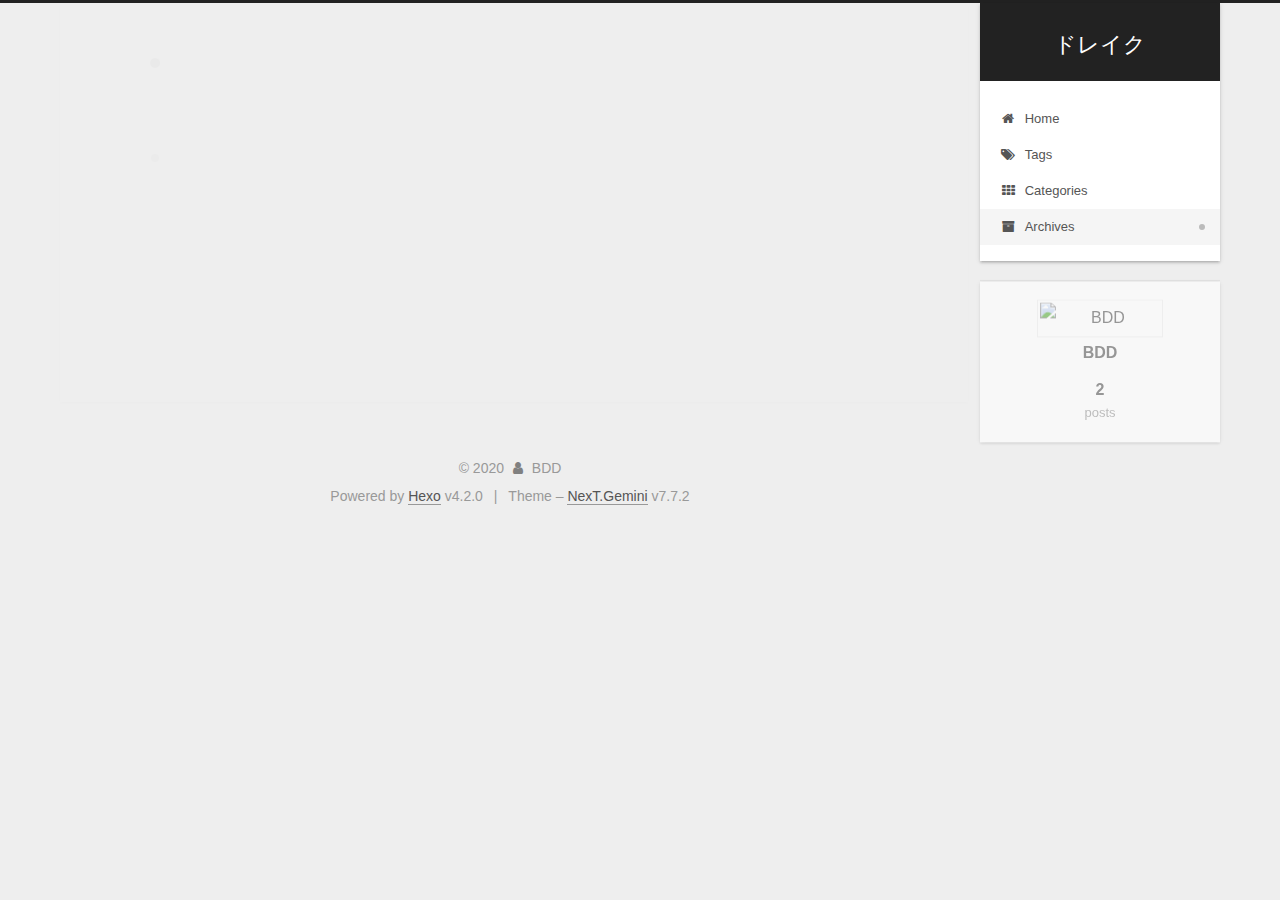
==== commit cfea8c2b: "Site updated: 2020-03-11 23:15:05" ====
--- a/archives/index.html
+++ b/archives/index.html
@@ -21,9 +21,9 @@
   </script>
 
   <meta property="og:type" content="website">
-<meta property="og:title" content="BlueDra">
+<meta property="og:title" content="ドレイク">
 <meta property="og:url" content="http://yoursite.com/archives/index.html">
-<meta property="og:site_name" content="BlueDra">
+<meta property="og:site_name" content="ドレイク">
 <meta property="og:locale" content="en_US">
 <meta property="article:author" content="BDD">
 <meta name="twitter:card" content="summary">
@@ -40,7 +40,7 @@
   };
 </script>
 
-  <title>Archive | BlueDra</title>
+  <title>Archive | ドレイク</title>
   
 
 
@@ -92,7 +92,7 @@
     <div>
       <a href="/" class="brand" rel="start">
         <span class="logo-line-before"><i></i></span>
-        <span class="site-title">BlueDra</span>
+        <span class="site-title">ドレイク</span>
         <span class="logo-line-after"><i></i></span>
       </a>
     </div>
--- a/css/main.css
+++ b/css/main.css
@@ -1180,7 +1180,7 @@
 }
 .links-of-author a::before,
 .links-of-author span.exturl::before {
-  background: #88d75c;
+  background: #f10dff;
   border-radius: 50%;
   content: ' ';
   display: inline-block;
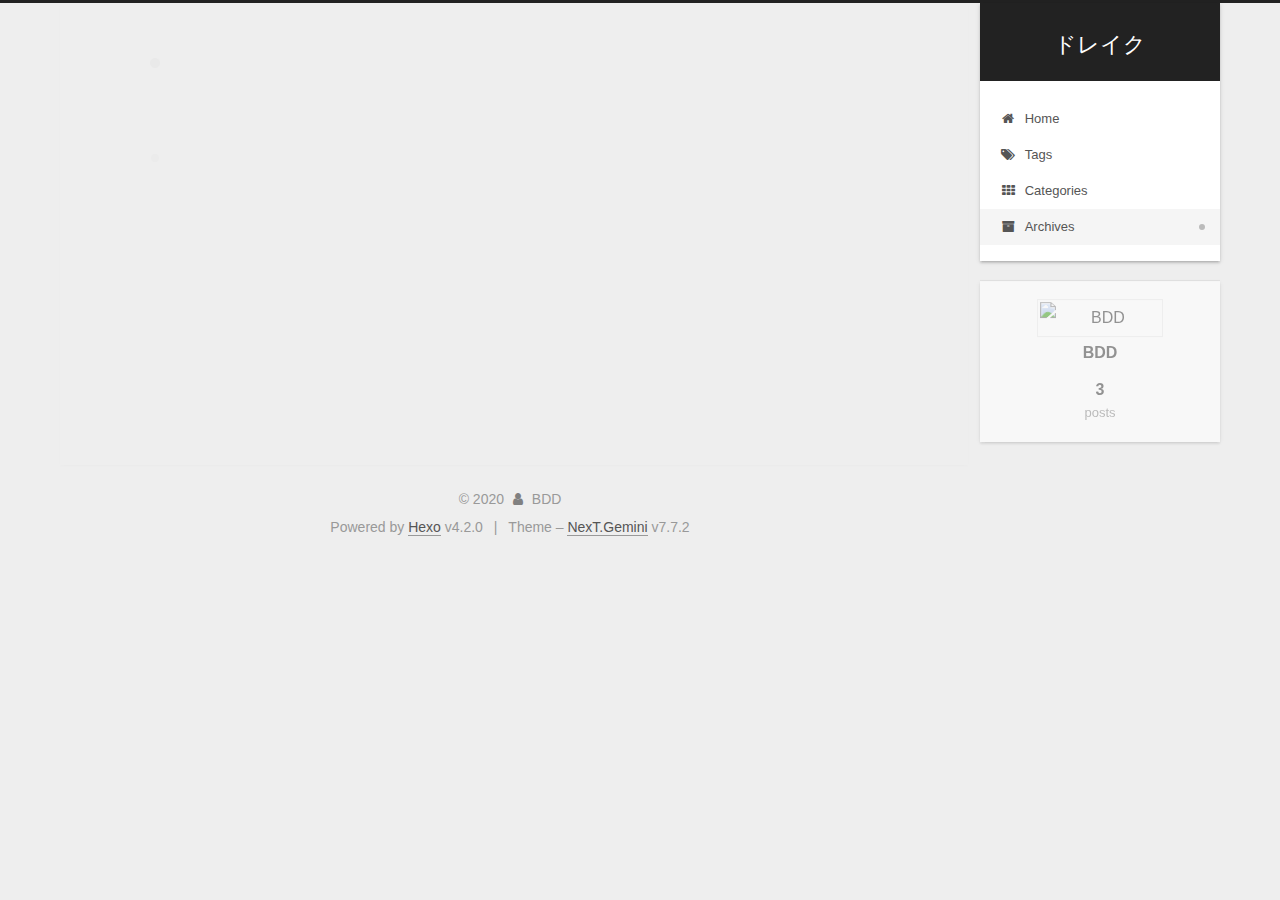
==== commit 36dfe42b: "Site updated: 2020-03-11 23:45:55" ====
--- a/archives/index.html
+++ b/archives/index.html
@@ -155,13 +155,33 @@
   <div class="post-block">
     <div class="posts-collapse">
       <div class="collection-title">
-        <span class="collection-header">Um..! 2 posts in total. Keep on posting.</span>
+        <span class="collection-header">Um..! 3 posts in total. Keep on posting.</span>
       </div>
 
       
     <div class="collection-year">
       <h1 class="collection-header">2020</h1>
     </div>
+
+  <article itemscope itemtype="http://schema.org/Article">
+    <header class="post-header">
+
+      <div class="post-meta">
+        <time itemprop="dateCreated"
+              datetime="2020-03-11T23:29:59+08:00"
+              content="2020-03-11">
+          03-11
+        </time>
+      </div>
+
+      <h2 class="post-title">
+          <a class="post-title-link" href="/2020/03/11/try2/" itemprop="url">
+            <span itemprop="name">HEXO的复盘</span>
+          </a>
+      </h2>
+
+    </header>
+  </article>
 
   <article itemscope itemtype="http://schema.org/Article">
     <header class="post-header">
@@ -277,7 +297,7 @@
       <div class="site-state-item site-state-posts">
           <a href="/archives/">
         
-          <span class="site-state-item-count">2</span>
+          <span class="site-state-item-count">3</span>
           <span class="site-state-item-name">posts</span>
         </a>
       </div>
--- a/css/main.css
+++ b/css/main.css
@@ -1180,7 +1180,7 @@
 }
 .links-of-author a::before,
 .links-of-author span.exturl::before {
-  background: #f10dff;
+  background: #ff9cd0;
   border-radius: 50%;
   content: ' ';
   display: inline-block;
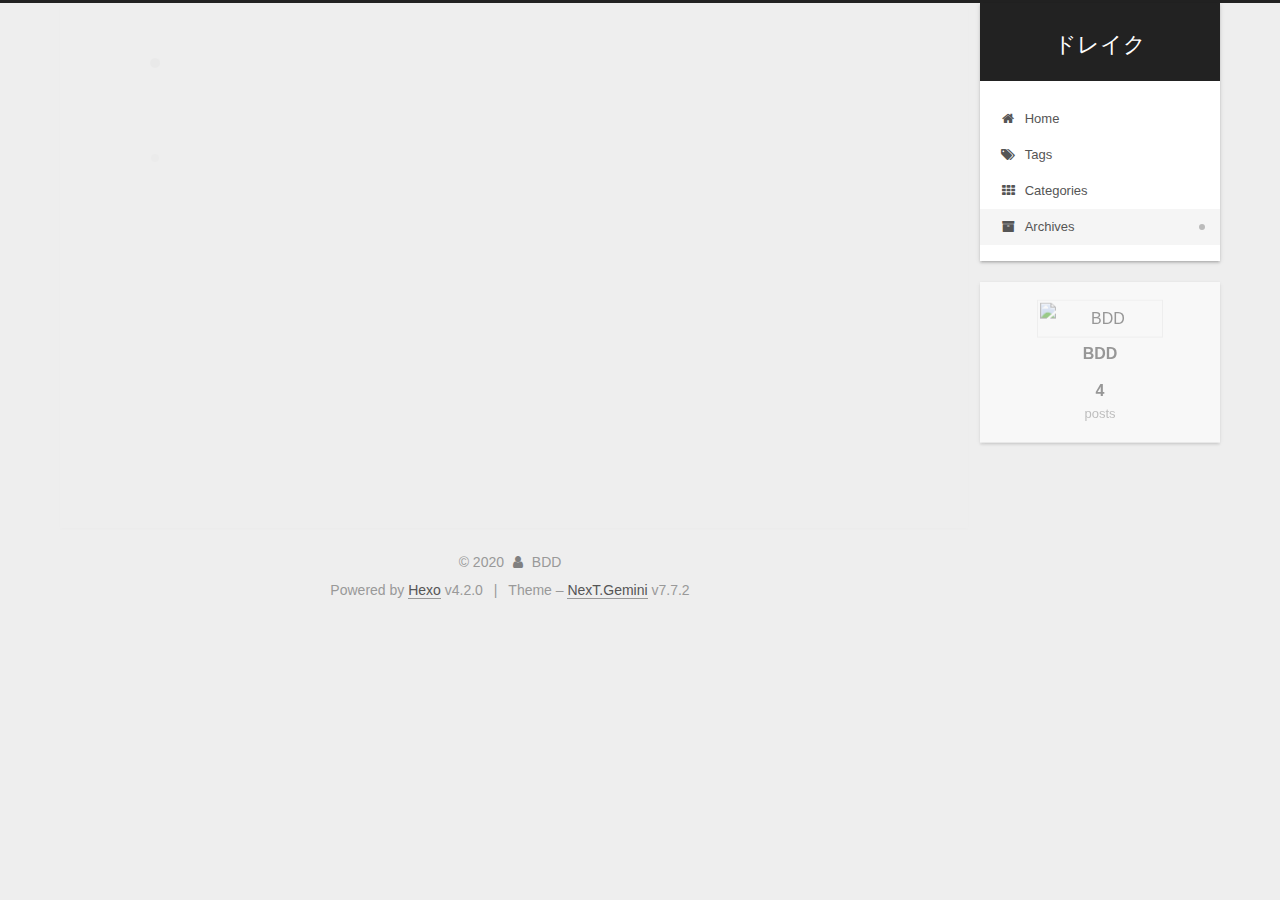
==== commit 9c39c81a: "Site updated: 2020-03-12 18:41:05" ====
--- a/archives/index.html
+++ b/archives/index.html
@@ -155,13 +155,33 @@
   <div class="post-block">
     <div class="posts-collapse">
       <div class="collection-title">
-        <span class="collection-header">Um..! 3 posts in total. Keep on posting.</span>
+        <span class="collection-header">Um..! 4 posts in total. Keep on posting.</span>
       </div>
 
       
     <div class="collection-year">
       <h1 class="collection-header">2020</h1>
     </div>
+
+  <article itemscope itemtype="http://schema.org/Article">
+    <header class="post-header">
+
+      <div class="post-meta">
+        <time itemprop="dateCreated"
+              datetime="2020-03-12T18:18:16+08:00"
+              content="2020-03-12">
+          03-12
+        </time>
+      </div>
+
+      <h2 class="post-title">
+          <a class="post-title-link" href="/2020/03/12/game/" itemprop="url">
+            <span itemprop="name">game</span>
+          </a>
+      </h2>
+
+    </header>
+  </article>
 
   <article itemscope itemtype="http://schema.org/Article">
     <header class="post-header">
@@ -297,7 +317,7 @@
       <div class="site-state-item site-state-posts">
           <a href="/archives/">
         
-          <span class="site-state-item-count">3</span>
+          <span class="site-state-item-count">4</span>
           <span class="site-state-item-name">posts</span>
         </a>
       </div>
--- a/css/main.css
+++ b/css/main.css
@@ -1180,7 +1180,7 @@
 }
 .links-of-author a::before,
 .links-of-author span.exturl::before {
-  background: #ff9cd0;
+  background: #fc77c4;
   border-radius: 50%;
   content: ' ';
   display: inline-block;
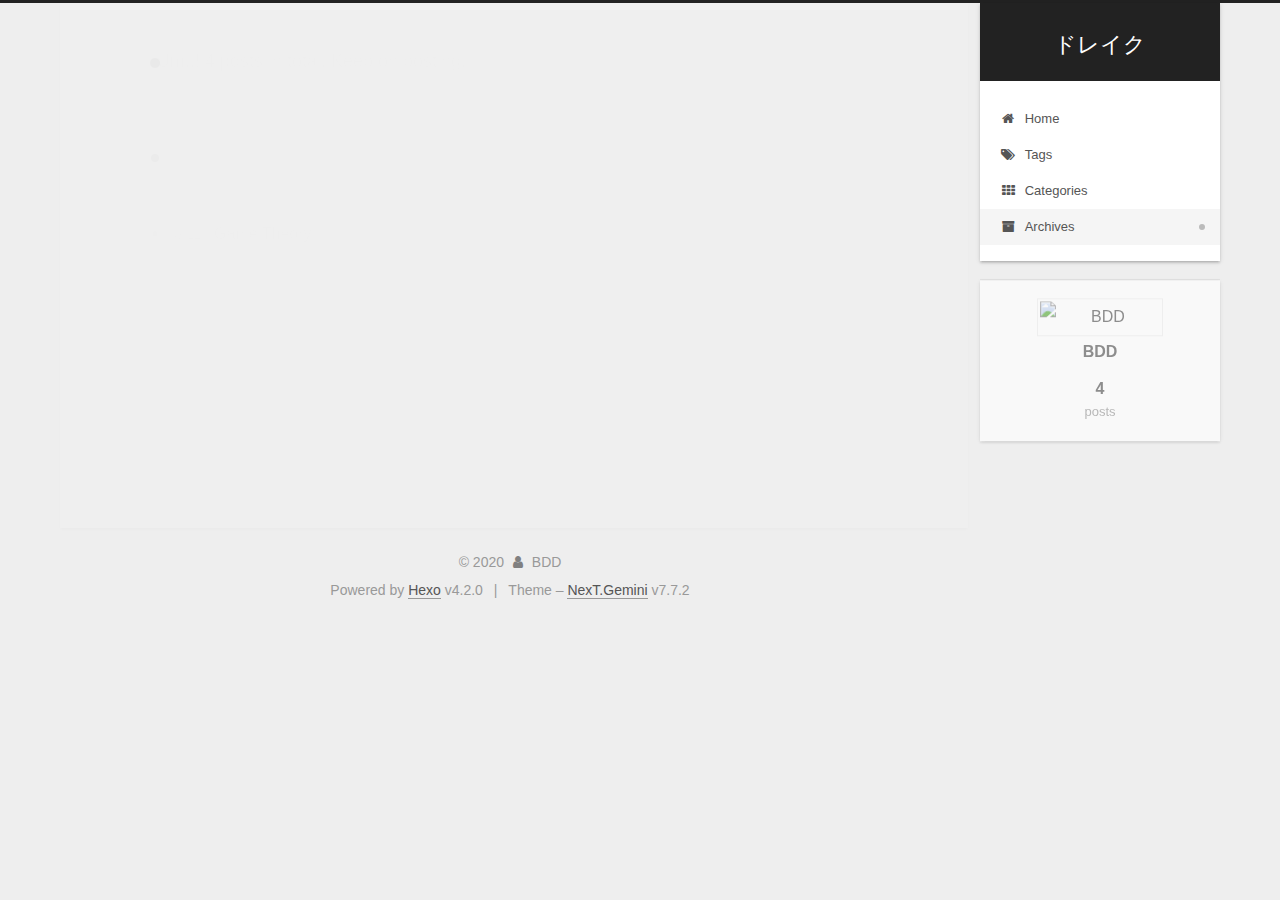
==== commit 4ef4b4c2: "Site updated: 2020-03-12 18:59:16" ====
--- a/archives/index.html
+++ b/archives/index.html
@@ -176,7 +176,7 @@
 
       <h2 class="post-title">
           <a class="post-title-link" href="/2020/03/12/game/" itemprop="url">
-            <span itemprop="name">game</span>
+            <span itemprop="name">Game Theory</span>
           </a>
       </h2>
 
--- a/css/main.css
+++ b/css/main.css
@@ -1180,7 +1180,7 @@
 }
 .links-of-author a::before,
 .links-of-author span.exturl::before {
-  background: #fc77c4;
+  background: #c9f171;
   border-radius: 50%;
   content: ' ';
   display: inline-block;
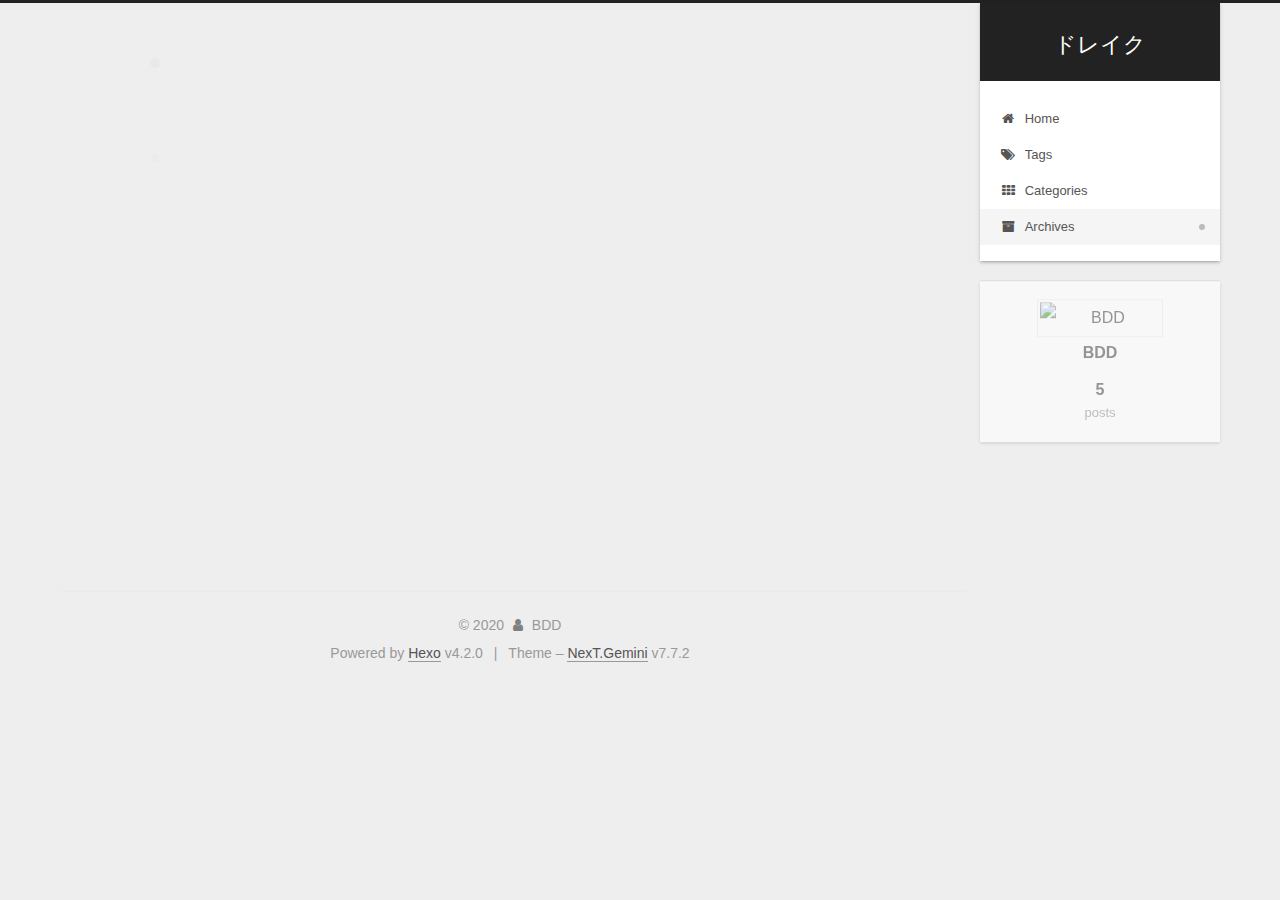
==== commit 8b5053ae: "Site updated: 2020-03-14 23:22:32" ====
--- a/archives/index.html
+++ b/archives/index.html
@@ -155,13 +155,33 @@
   <div class="post-block">
     <div class="posts-collapse">
       <div class="collection-title">
-        <span class="collection-header">Um..! 4 posts in total. Keep on posting.</span>
+        <span class="collection-header">Um..! 5 posts in total. Keep on posting.</span>
       </div>
 
       
     <div class="collection-year">
       <h1 class="collection-header">2020</h1>
     </div>
+
+  <article itemscope itemtype="http://schema.org/Article">
+    <header class="post-header">
+
+      <div class="post-meta">
+        <time itemprop="dateCreated"
+              datetime="2020-03-14T23:02:04+08:00"
+              content="2020-03-14">
+          03-14
+        </time>
+      </div>
+
+      <h2 class="post-title">
+          <a class="post-title-link" href="/2020/03/14/fuction/" itemprop="url">
+            <span itemprop="name">一些函数名词的记录</span>
+          </a>
+      </h2>
+
+    </header>
+  </article>
 
   <article itemscope itemtype="http://schema.org/Article">
     <header class="post-header">
@@ -317,7 +337,7 @@
       <div class="site-state-item site-state-posts">
           <a href="/archives/">
         
-          <span class="site-state-item-count">4</span>
+          <span class="site-state-item-count">5</span>
           <span class="site-state-item-name">posts</span>
         </a>
       </div>
--- a/css/main.css
+++ b/css/main.css
@@ -1180,7 +1180,7 @@
 }
 .links-of-author a::before,
 .links-of-author span.exturl::before {
-  background: #c9f171;
+  background: #b31fc3;
   border-radius: 50%;
   content: ' ';
   display: inline-block;
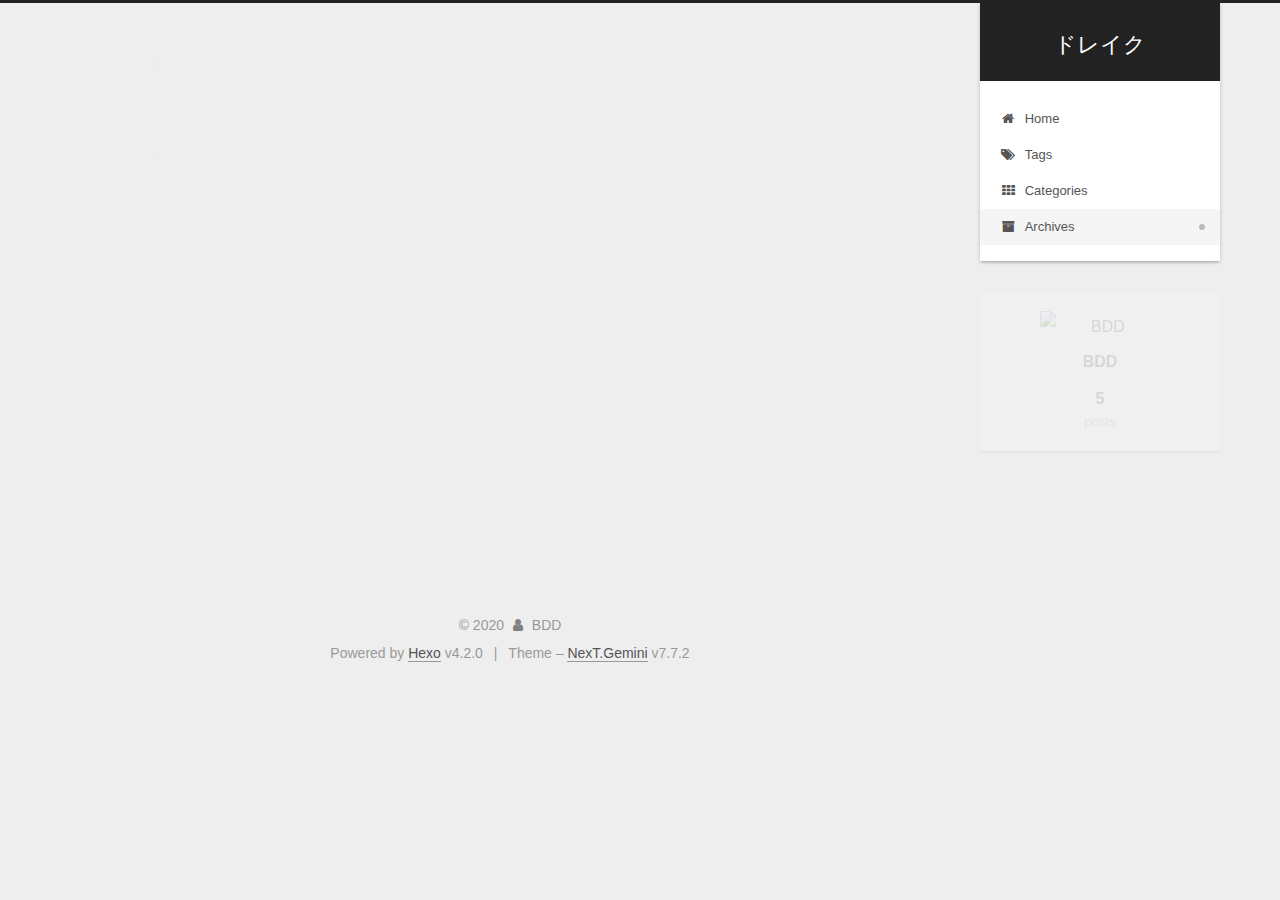
==== commit 369db14d: "Site updated: 2020-03-15 00:26:25" ====
--- a/archives/index.html
+++ b/archives/index.html
@@ -426,5 +426,7 @@
 
   
 
+  
+
 </body>
 </html>
--- a/css/main.css
+++ b/css/main.css
@@ -1180,7 +1180,7 @@
 }
 .links-of-author a::before,
 .links-of-author span.exturl::before {
-  background: #b31fc3;
+  background: #ffff98;
   border-radius: 50%;
   content: ' ';
   display: inline-block;
@@ -2137,6 +2137,13 @@
 .tag-cloud a:hover {
   color: #222 !important;
 }
+mjx-container[jax="CHTML"][display="true"],
+.has-jax {
+  overflow: auto hidden;
+}
+mjx-container + br {
+  display: none;
+}
 .header {
   margin: 0 auto;
   position: relative;
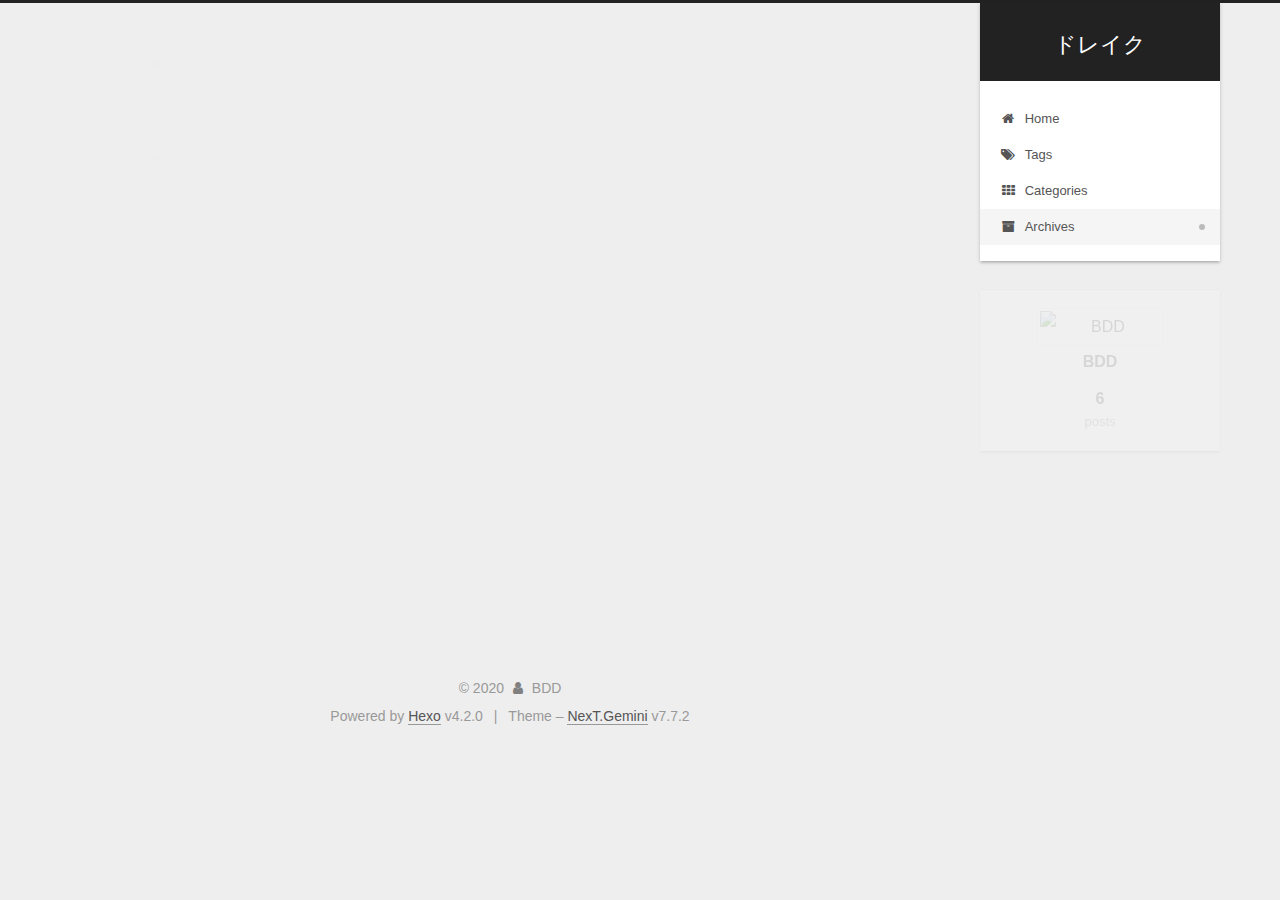
==== commit 291a2f1c: "Site updated: 2020-03-24 20:57:51" ====
--- a/archives/index.html
+++ b/archives/index.html
@@ -155,13 +155,33 @@
   <div class="post-block">
     <div class="posts-collapse">
       <div class="collection-title">
-        <span class="collection-header">Um..! 5 posts in total. Keep on posting.</span>
+        <span class="collection-header">Um..! 6 posts in total. Keep on posting.</span>
       </div>
 
       
     <div class="collection-year">
       <h1 class="collection-header">2020</h1>
     </div>
+
+  <article itemscope itemtype="http://schema.org/Article">
+    <header class="post-header">
+
+      <div class="post-meta">
+        <time itemprop="dateCreated"
+              datetime="2020-03-24T09:42:25+08:00"
+              content="2020-03-24">
+          03-24
+        </time>
+      </div>
+
+      <h2 class="post-title">
+          <a class="post-title-link" href="/2020/03/24/pythonfuc/" itemprop="url">
+            <span itemprop="name">一些遇到的python函数</span>
+          </a>
+      </h2>
+
+    </header>
+  </article>
 
   <article itemscope itemtype="http://schema.org/Article">
     <header class="post-header">
@@ -337,7 +357,7 @@
       <div class="site-state-item site-state-posts">
           <a href="/archives/">
         
-          <span class="site-state-item-count">5</span>
+          <span class="site-state-item-count">6</span>
           <span class="site-state-item-name">posts</span>
         </a>
       </div>
--- a/css/main.css
+++ b/css/main.css
@@ -1180,7 +1180,7 @@
 }
 .links-of-author a::before,
 .links-of-author span.exturl::before {
-  background: #ffff98;
+  background: #a7ffc8;
   border-radius: 50%;
   content: ' ';
   display: inline-block;
